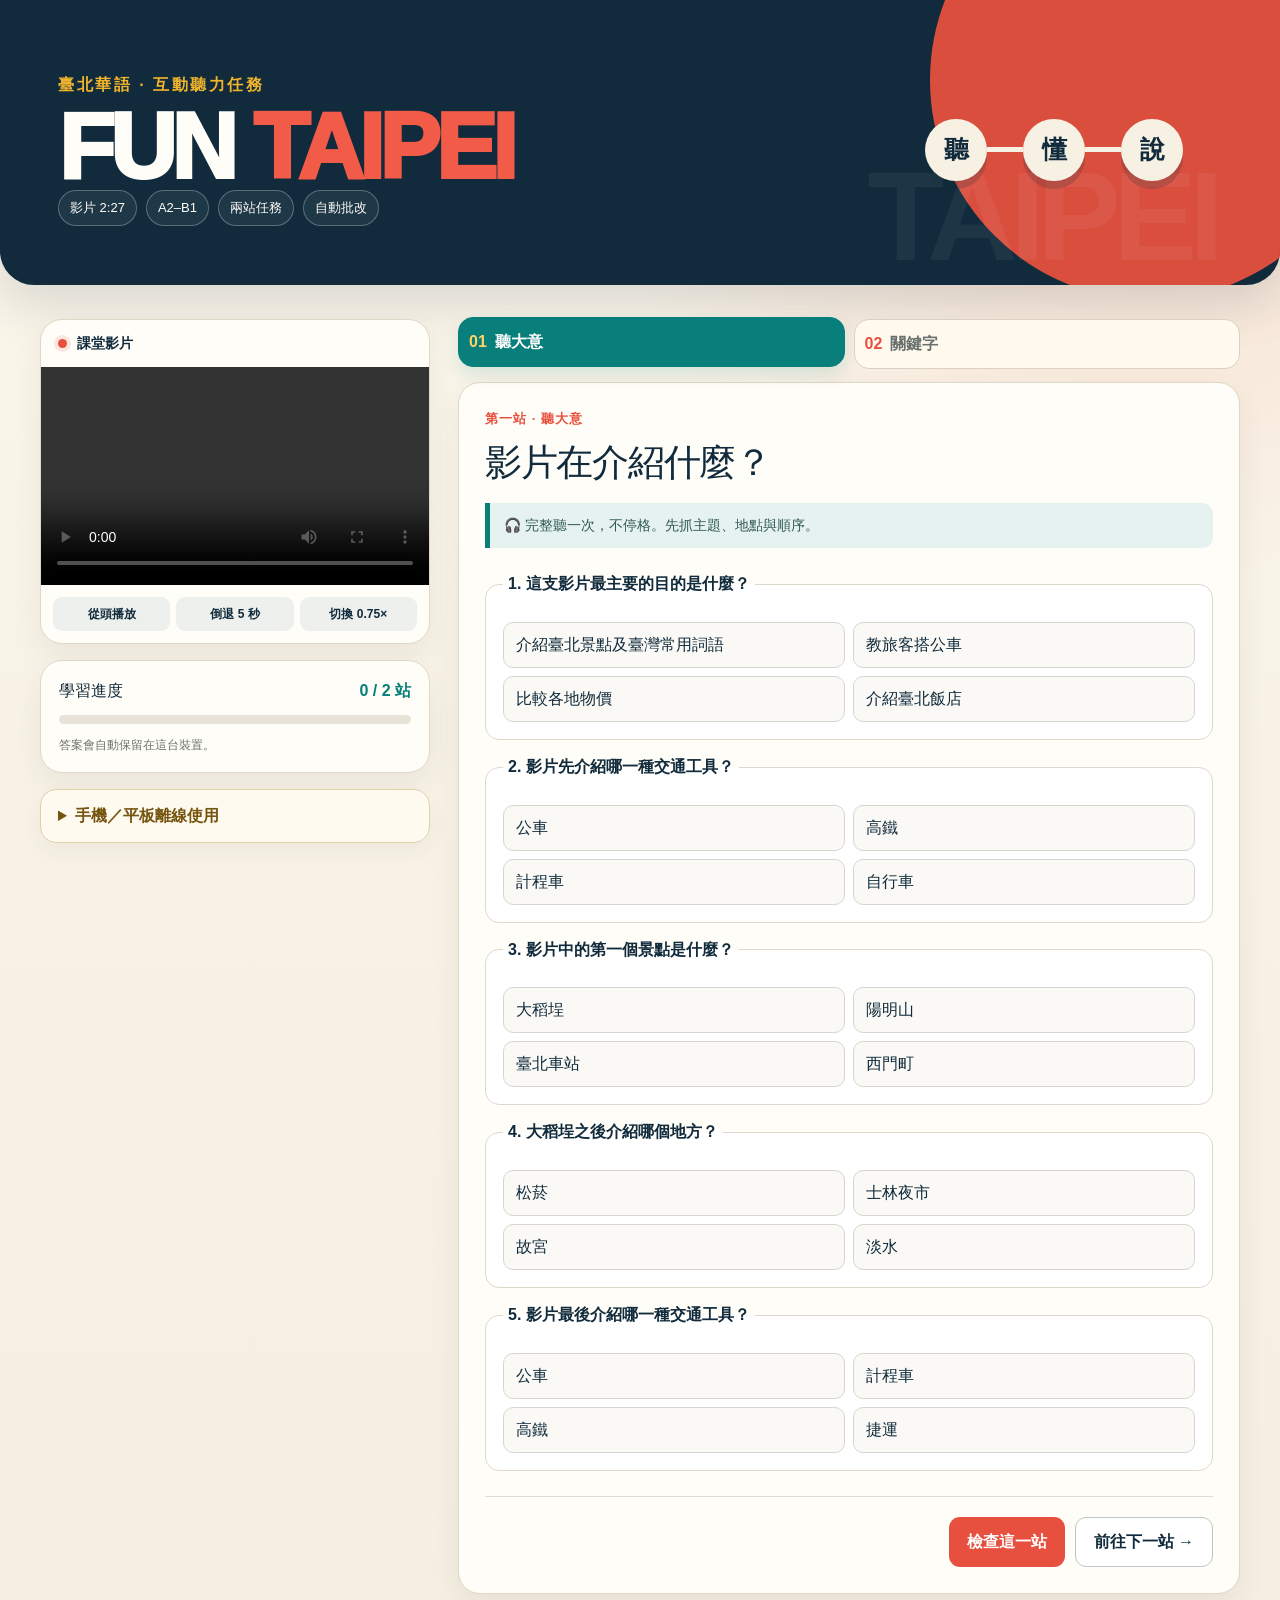
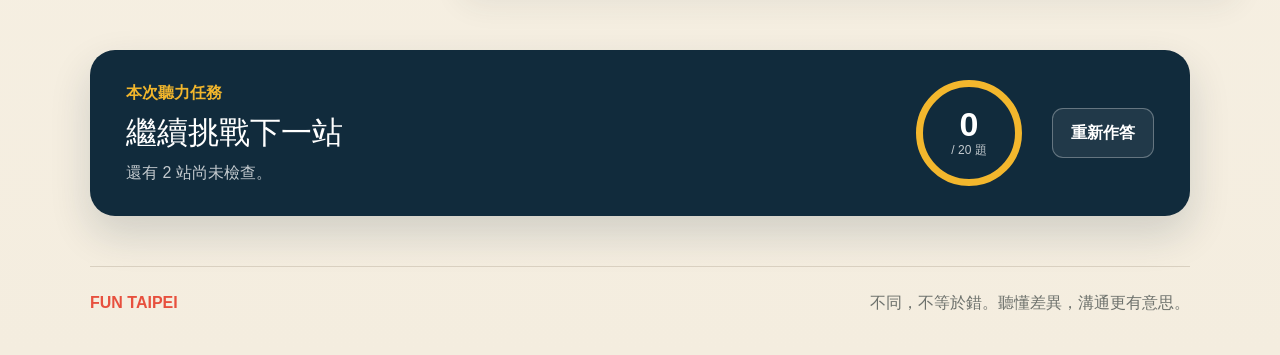
==== index.html @ c1d7cb49 "Update two-station lesson, shuffle options and show answer feedback" ====
<!doctype html><html lang="zh-Hant"><head><meta charset="utf-8"><meta name="viewport" content="width=device-width,initial-scale=1"><title>FUN TAIPEI｜臺北華語聽力任務</title><link rel="icon" href="./favicon.svg"><link rel="manifest" href="./manifest.webmanifest"><meta name="theme-color" content="#112b3c">  <script type="module" crossorigin src="./assets/index-BH_TYKDI.js"></script>
  <link rel="stylesheet" crossorigin href="./assets/index-SyIPxCN7.css">
</head><body><div id="root"></div></body></html>
---- assets/index-SyIPxCN7.css ----
:root{--navy:#112b3c;--teal:#087f7a;--coral:#e7503e;--gold:#d59a22;--cream:#f7f1e4;--white:#fffdf7;--line:#d8d1c3;--green:#19734d;--red:#a7352b}main{background:radial-gradient(circle at 90% 0,#f5d9c8 0,#0000 26%),linear-gradient(#fbf6eb 0,#f4eddf 100%);min-height:100vh}.hero{max-width:1320px;min-height:285px;color:var(--white);background:var(--navy);border-radius:0 0 34px 34px;justify-content:space-between;align-items:center;margin:auto;padding:48px 58px 34px;display:flex;position:relative;overflow:hidden;box-shadow:0 18px 50px #112b3c26}.hero:after{content:"";background:var(--coral);opacity:.94;border-radius:50%;width:440px;height:440px;position:absolute;top:-140px;right:-90px}.hero:before{content:"TAIPEI";letter-spacing:-8px;color:#ffffff0d;z-index:1;font-size:126px;font-weight:900;position:absolute;bottom:-26px;right:5%}.hero-copy,.route-mark{z-index:2;position:relative}.kicker{color:#f0b42d;letter-spacing:.16em;margin:0 0 8px;font-weight:800}h1{letter-spacing:-.055em;margin:0;font-size:clamp(56px,8vw,92px);font-weight:950;line-height:.92}h1 span{color:#f15b48}.subtitle{opacity:.9;letter-spacing:.04em;margin:16px 0 20px;font-size:20px}.meta-row{flex-wrap:wrap;gap:9px;display:flex}.meta-row span{background:#ffffff10;border:1px solid #ffffff45;border-radius:999px;padding:7px 11px;font-size:13px}.route-mark{width:260px;color:var(--navy);justify-content:center;align-items:center;margin-right:38px;display:flex}.route-mark b{background:var(--cream);border-radius:50%;place-items:center;width:62px;height:62px;font-size:25px;display:grid;box-shadow:0 8px #112b3c30}.route-mark i{background:var(--cream);width:36px;height:5px}.workspace{grid-template-columns:minmax(300px,390px) 1fr;align-items:start;gap:28px;width:min(1200px,100% - 32px);margin:34px auto 56px;display:grid}.video-panel{gap:16px;display:grid;position:sticky;top:18px}.video-card,.progress-card,.activity-card{background:var(--white);border:1px solid #dfd7c8;border-radius:22px;overflow:hidden;box-shadow:0 12px 30px #27323a12}.video-label{padding:13px 17px;font-size:14px;font-weight:800}.live-dot{background:var(--coral);border-radius:50%;width:9px;height:9px;margin-right:6px;display:inline-block;box-shadow:0 0 0 4px #e7503e20}video{aspect-ratio:16/9;background:#06151f;width:100%;display:block}.cue-row{gap:6px;padding:12px;display:flex}.cue-row button{color:var(--navy);background:#edf0ec;border:0;border-radius:9px;flex:1;padding:8px 5px;font-size:12px;font-weight:700}.cue-row button:hover{background:#dce7e3}.progress-card{padding:18px}.progress-card>div:first-child{justify-content:space-between;display:flex}.progress-card strong{color:var(--teal)}.progress{background:#e8e3d9;border-radius:20px;height:9px;margin:12px 0;overflow:hidden}.progress i{background:linear-gradient(90deg,var(--teal),#49a59e);height:100%;transition:all .4s;display:block}.progress-card p{color:#6e736e;margin:0;font-size:12px}.mobile-card{background:#fffaf0;border:1px solid #dfcfaa;border-radius:16px;overflow:hidden;box-shadow:0 8px 22px #27323a0d}.mobile-card summary{color:#75540e;cursor:pointer;padding:14px 17px;font-weight:900}.mobile-card div{color:#5f615c;border-top:1px solid #eadcbb;padding:11px 17px 14px;font-size:12px;line-height:1.65}.mobile-card p{margin:5px 0}.mobile-card b{color:var(--teal)}.station-tabs{grid-template-columns:repeat(2,1fr);gap:9px;margin-bottom:13px;display:grid}.station-tabs button{color:#69716d;background:#fff9ee;border:1px solid #d9d1c3;border-radius:15px;align-items:center;gap:8px;padding:12px 10px;display:flex;position:relative}.station-tabs em{color:var(--coral);font-style:normal;font-weight:900}.station-tabs span{font-weight:800}.station-tabs button.active{background:var(--teal);color:#fff;border-color:var(--teal);transform:translateY(-2px);box-shadow:0 8px 18px #087f7a25}.station-tabs button.active em{color:#ffd366}.station-tabs b{color:#16734e;background:#dff3e9;border-radius:50%;place-items:center;width:18px;height:18px;font-size:12px;display:grid;position:absolute;top:5px;right:7px}.activity-card{padding:26px}.activity-head p{color:var(--coral);letter-spacing:.08em;margin:0;font-size:13px;font-weight:900}.activity-head h2{letter-spacing:-.035em;margin:6px 0 13px;font-size:clamp(25px,4vw,37px)}.instruction{border-left:5px solid var(--teal);color:#315955;background:#e5f2ef;border-radius:0 11px 11px 0;padding:12px 14px;font-size:14px}.questions{gap:15px;margin-top:24px;display:grid}fieldset,.fill-item{background:#fff;border:1px solid #ded8cc;border-radius:14px;margin:0;padding:17px;transition:all .2s}legend{padding:0 5px;font-weight:800;line-height:1.55}.options{grid-template-columns:repeat(2,minmax(0,1fr));gap:8px;margin-top:8px;display:grid}.options.compact{grid-template-columns:repeat(2,110px)}.options label{position:relative}.options input{opacity:0;position:absolute}.options span{background:#faf9f5;border:1px solid #d7d5cf;border-radius:10px;padding:10px 12px;transition:all .2s;display:block}.options input:checked+span{border-color:var(--teal);color:#075c58;box-shadow:inset 0 0 0 1px var(--teal);background:#dff1ed;font-weight:800}.correct{background:#f3fbf6!important;border-color:#75ad8e!important}.wrong{background:#fff6f4!important;border-color:#dc8c84!important}.feedback{color:#595f5b;border-top:1px dashed #d9d2c6;margin:10px 0 0;padding-top:9px;font-size:13px}.keyword-status{color:#fff;background:linear-gradient(120deg,var(--navy),#174b59);border-radius:14px;justify-content:space-between;align-items:center;padding:15px 18px;display:flex}.keyword-status div{gap:2px;display:grid}.keyword-status div span{color:#bfd8d5;font-size:12px}.keyword-status p{color:#ffd36b;margin:0;font-size:25px;font-weight:900}.keyword-status small{color:#fff;font-size:12px;font-weight:600}.drag-help{color:#6c624b;background:#fffaf0;border:1px dashed #c7b98f;border-radius:11px;padding:10px 13px;font-size:12px;line-height:1.7}.drag-help span{color:var(--coral)}.word-bank{background:#fff0cf;border-radius:13px;flex-wrap:wrap;gap:8px;padding:15px;display:flex}.word-bank strong{color:#78560e;width:100%}.word-bank button{color:var(--navy);cursor:grab;background:#fff;border:1px solid #e2c985;border-radius:10px;align-items:center;gap:6px;padding:7px 9px 7px 12px;font-size:13px;font-weight:800;transition:transform .15s,box-shadow .15s,opacity .15s;display:flex;box-shadow:0 3px #d6bd78}.word-bank button:hover:not(.used),.word-bank button.selected{transform:translateY(-2px);box-shadow:0 5px #c6a953}.word-bank button.selected{border-color:var(--coral);outline:3px solid #e7503e55}.word-bank button:active{cursor:grabbing}.word-bank button i{color:#aa9563;letter-spacing:-4px;font-style:normal}.word-bank button.used{opacity:.3;box-shadow:none;cursor:not-allowed;background:#eee8db;text-decoration:line-through}.fill-item{grid-template-columns:1fr minmax(190px,250px);align-items:center;gap:10px;font-weight:700;display:grid}.drag-fill{padding:14px 15px}.drop-zone{color:#747871;background:#fffdf8;border:2px dashed #b9b7ae;border-radius:11px;width:100%;min-height:48px;padding:8px 10px;transition:all .18s}.drop-zone em{font-size:12px;font-style:normal}.drop-zone.ready{border-color:var(--coral);color:var(--coral);background:#fff2ee;animation:1.2s ease-in-out infinite readyPulse}.drop-zone.filled{border:2px solid var(--teal);color:#075b56;cursor:grab;background:#e5f4f1;justify-content:space-between;align-items:center;display:flex;box-shadow:inset 0 0 0 1px #fffa}.drop-zone.filled b{font-size:15px}.drop-zone.filled i{background:#087f7a18;border-radius:50%;place-items:center;width:23px;height:23px;font-style:normal;display:grid}.drop-zone:focus-visible{outline-offset:2px;outline:3px solid #e7503e55}.fill-item small{color:var(--red);grid-column:2}@keyframes readyPulse{50%{box-shadow:0 0 0 4px #e7503e19}}.questions h3{margin:18px 0 0;font-size:20px}.action-row{border-top:1px solid #e1dbd0;justify-content:flex-end;gap:10px;margin-top:25px;padding-top:20px;display:flex}.action-row button,.result button{border-radius:11px;padding:12px 18px;font-weight:900}.check-btn{background:var(--coral);color:#fff;border:0}.next-btn{color:var(--navy);background:#fff;border:1px solid #bfc7c2}.result{background:var(--navy);color:#fff;border-radius:25px;grid-template-columns:1fr auto auto;align-items:center;gap:30px;width:min(1100px,100% - 32px);margin:0 auto 50px;padding:30px 36px;display:grid;box-shadow:0 18px 40px #112b3c29}.result p{color:#f2b62c;margin:0;font-weight:900}.result h2{margin:5px 0;font-size:31px}.result span{opacity:.75}.score-ring{border:7px solid #f3b72d;border-radius:50%;flex-direction:column;justify-content:center;align-items:center;min-width:106px;height:106px;display:flex}.score-ring strong{font-size:34px;line-height:1}.score-ring span{font-size:12px}.result button{color:#fff;background:#ffffff12;border:1px solid #ffffff4d}footer{color:#6d716c;border-top:1px solid #d9d0c0;justify-content:space-between;max-width:1100px;margin:auto;padding:24px 0 40px;display:flex}footer strong{color:var(--coral)}@media (width<=900px){.hero{padding:38px 28px}.route-mark{display:none}.workspace{grid-template-columns:1fr}.video-panel{position:static}.video-card{grid-template-columns:1fr;display:grid}.station-tabs{z-index:5;background:var(--cream);padding:7px 0;position:sticky;top:0}.result{grid-template-columns:1fr auto}.result button{grid-column:1/-1}.hero:before{font-size:80px}}@media (width<=600px){.hero{border-radius:0 0 23px 23px;min-height:245px}.subtitle{font-size:17px}.workspace{width:min(100% - 18px,1200px);margin-top:18px}.activity-card{padding:19px 14px}.station-tabs span{font-size:12px}.station-tabs button{gap:4px;padding:10px 6px}.options,.fill-item{grid-template-columns:1fr}.fill-item small{grid-column:1}.drag-help span{display:none}.word-bank{gap:9px}.word-bank button{min-height:42px}.drop-zone{min-height:50px}.action-row{flex-direction:column}.action-row button{width:100%}.result{gap:18px;width:calc(100% - 18px);padding:24px 20px}.score-ring{width:85px;min-width:85px;height:85px}.result h2{font-size:24px}footer{flex-direction:column;gap:6px;margin:0 15px}}@layer properties{@supports (((-webkit-hyphens:none)) and (not (margin-trim:inline))) or ((-moz-orient:inline) and (not (color:rgb(from red r g b)))){*,:before,:after,::backdrop{--tw-blur:initial;--tw-brightness:initial;--tw-contrast:initial;--tw-grayscale:initial;--tw-hue-rotate:initial;--tw-invert:initial;--tw-opacity:initial;--tw-saturate:initial;--tw-sepia:initial;--tw-drop-shadow:initial;--tw-drop-shadow-color:initial;--tw-drop-shadow-alpha:100%;--tw-drop-shadow-size:initial}}}@layer theme{:root,:host{--font-sans:ui-sans-serif, system-ui, sans-serif, "Apple Color Emoji", "Segoe UI Emoji", "Segoe UI Symbol", "Noto Color Emoji";--font-mono:ui-monospace, SFMono-Regular, Menlo, Monaco, Consolas, "Liberation Mono", "Courier New", monospace;--spacing:.25rem;--default-font-family:var(--font-sans);--default-mono-font-family:var(--font-mono)}}@layer base{*,:after,:before,::backdrop{box-sizing:border-box;border:0 solid;margin:0;padding:0}::file-selector-button{box-sizing:border-box;border:0 solid;margin:0;padding:0}html,:host{-webkit-text-size-adjust:100%;tab-size:4;line-height:1.5;font-family:var(--default-font-family,ui-sans-serif, system-ui, sans-serif, "Apple Color Emoji", "Segoe UI Emoji", "Segoe UI Symbol", "Noto Color Emoji");font-feature-settings:var(--default-font-feature-settings,normal);font-variation-settings:var(--default-font-variation-settings,normal);-webkit-tap-highlight-color:transparent}hr{height:0;color:inherit;border-top-width:1px}abbr:where([title]){-webkit-text-decoration:underline dotted;text-decoration:underline dotted}h1,h2,h3,h4,h5,h6{font-size:inherit;font-weight:inherit}a{color:inherit;-webkit-text-decoration:inherit;-webkit-text-decoration:inherit;-webkit-text-decoration:inherit;-webkit-text-decoration:inherit;text-decoration:inherit}b,strong{font-weight:bolder}code,kbd,samp,pre{font-family:var(--default-mono-font-family,ui-monospace, SFMono-Regular, Menlo, Monaco, Consolas, "Liberation Mono", "Courier New", monospace);font-feature-settings:var(--default-mono-font-feature-settings,normal);font-variation-settings:var(--default-mono-font-variation-settings,normal);font-size:1em}small{font-size:80%}sub,sup{vertical-align:baseline;font-size:75%;line-height:0;position:relative}sub{bottom:-.25em}sup{top:-.5em}table{text-indent:0;border-color:inherit;border-collapse:collapse}:-moz-focusring{outline:auto}progress{vertical-align:baseline}summary{display:list-item}ol,ul,menu{list-style:none}img,svg,video,canvas,audio,iframe,embed,object{vertical-align:middle;display:block}img,video{max-width:100%;height:auto}button,input,select,optgroup,textarea{font:inherit;font-feature-settings:inherit;font-variation-settings:inherit;letter-spacing:inherit;color:inherit;opacity:1;background-color:#0000;border-radius:0}::file-selector-button{font:inherit;font-feature-settings:inherit;font-variation-settings:inherit;letter-spacing:inherit;color:inherit;opacity:1;background-color:#0000;border-radius:0}:where(select:is([multiple],[size])) optgroup{font-weight:bolder}:where(select:is([multiple],[size])) optgroup option{padding-inline-start:20px}::file-selector-button{margin-inline-end:4px}::placeholder{opacity:1}@supports (not ((-webkit-appearance:-apple-pay-button))) or (contain-intrinsic-size:1px){::placeholder{color:currentColor}@supports (color:color-mix(in lab, red, red)){::placeholder{color:color-mix(in oklab, currentcolor 50%, transparent)}}}textarea{resize:vertical}::-webkit-search-decoration{-webkit-appearance:none}::-webkit-date-and-time-value{min-height:1lh;text-align:inherit}::-webkit-datetime-edit{display:inline-flex}::-webkit-datetime-edit-fields-wrapper{padding:0}::-webkit-datetime-edit{padding-block:0}::-webkit-datetime-edit-year-field{padding-block:0}::-webkit-datetime-edit-month-field{padding-block:0}::-webkit-datetime-edit-day-field{padding-block:0}::-webkit-datetime-edit-hour-field{padding-block:0}::-webkit-datetime-edit-minute-field{padding-block:0}::-webkit-datetime-edit-second-field{padding-block:0}::-webkit-datetime-edit-millisecond-field{padding-block:0}::-webkit-datetime-edit-meridiem-field{padding-block:0}::-webkit-calendar-picker-indicator{line-height:1}:-moz-ui-invalid{box-shadow:none}button,input:where([type=button],[type=reset],[type=submit]){appearance:button}::file-selector-button{appearance:button}::-webkit-inner-spin-button{height:auto}::-webkit-outer-spin-button{height:auto}[hidden]:where(:not([hidden=until-found])){display:none!important}}@layer components;@layer utilities{.visible{visibility:visible}.start{inset-inline-start:var(--spacing)}.end{inset-inline-end:var(--spacing)}.flex{display:flex}.hidden{display:none}.resize{resize:both}.blur{--tw-blur:blur(8px);filter:var(--tw-blur,) var(--tw-brightness,) var(--tw-contrast,) var(--tw-grayscale,) var(--tw-hue-rotate,) var(--tw-invert,) var(--tw-saturate,) var(--tw-sepia,) var(--tw-drop-shadow,)}}:root{--ink:#112b3c;--paper:#f7f1e4}*{box-sizing:border-box}html{scroll-behavior:smooth}body{background:var(--paper);color:var(--ink);margin:0;font-family:Noto Sans TC,Microsoft JhengHei,Arial,sans-serif}button,input{font:inherit}button{cursor:pointer}@property --tw-blur{syntax:"*";inherits:false}@property --tw-brightness{syntax:"*";inherits:false}@property --tw-contrast{syntax:"*";inherits:false}@property --tw-grayscale{syntax:"*";inherits:false}@property --tw-hue-rotate{syntax:"*";inherits:false}@property --tw-invert{syntax:"*";inherits:false}@property --tw-opacity{syntax:"*";inherits:false}@property --tw-saturate{syntax:"*";inherits:false}@property --tw-sepia{syntax:"*";inherits:false}@property --tw-drop-shadow{syntax:"*";inherits:false}@property --tw-drop-shadow-color{syntax:"*";inherits:false}@property --tw-drop-shadow-alpha{syntax:"<percentage>";inherits:false;initial-value:100%}@property --tw-drop-shadow-size{syntax:"*";inherits:false}
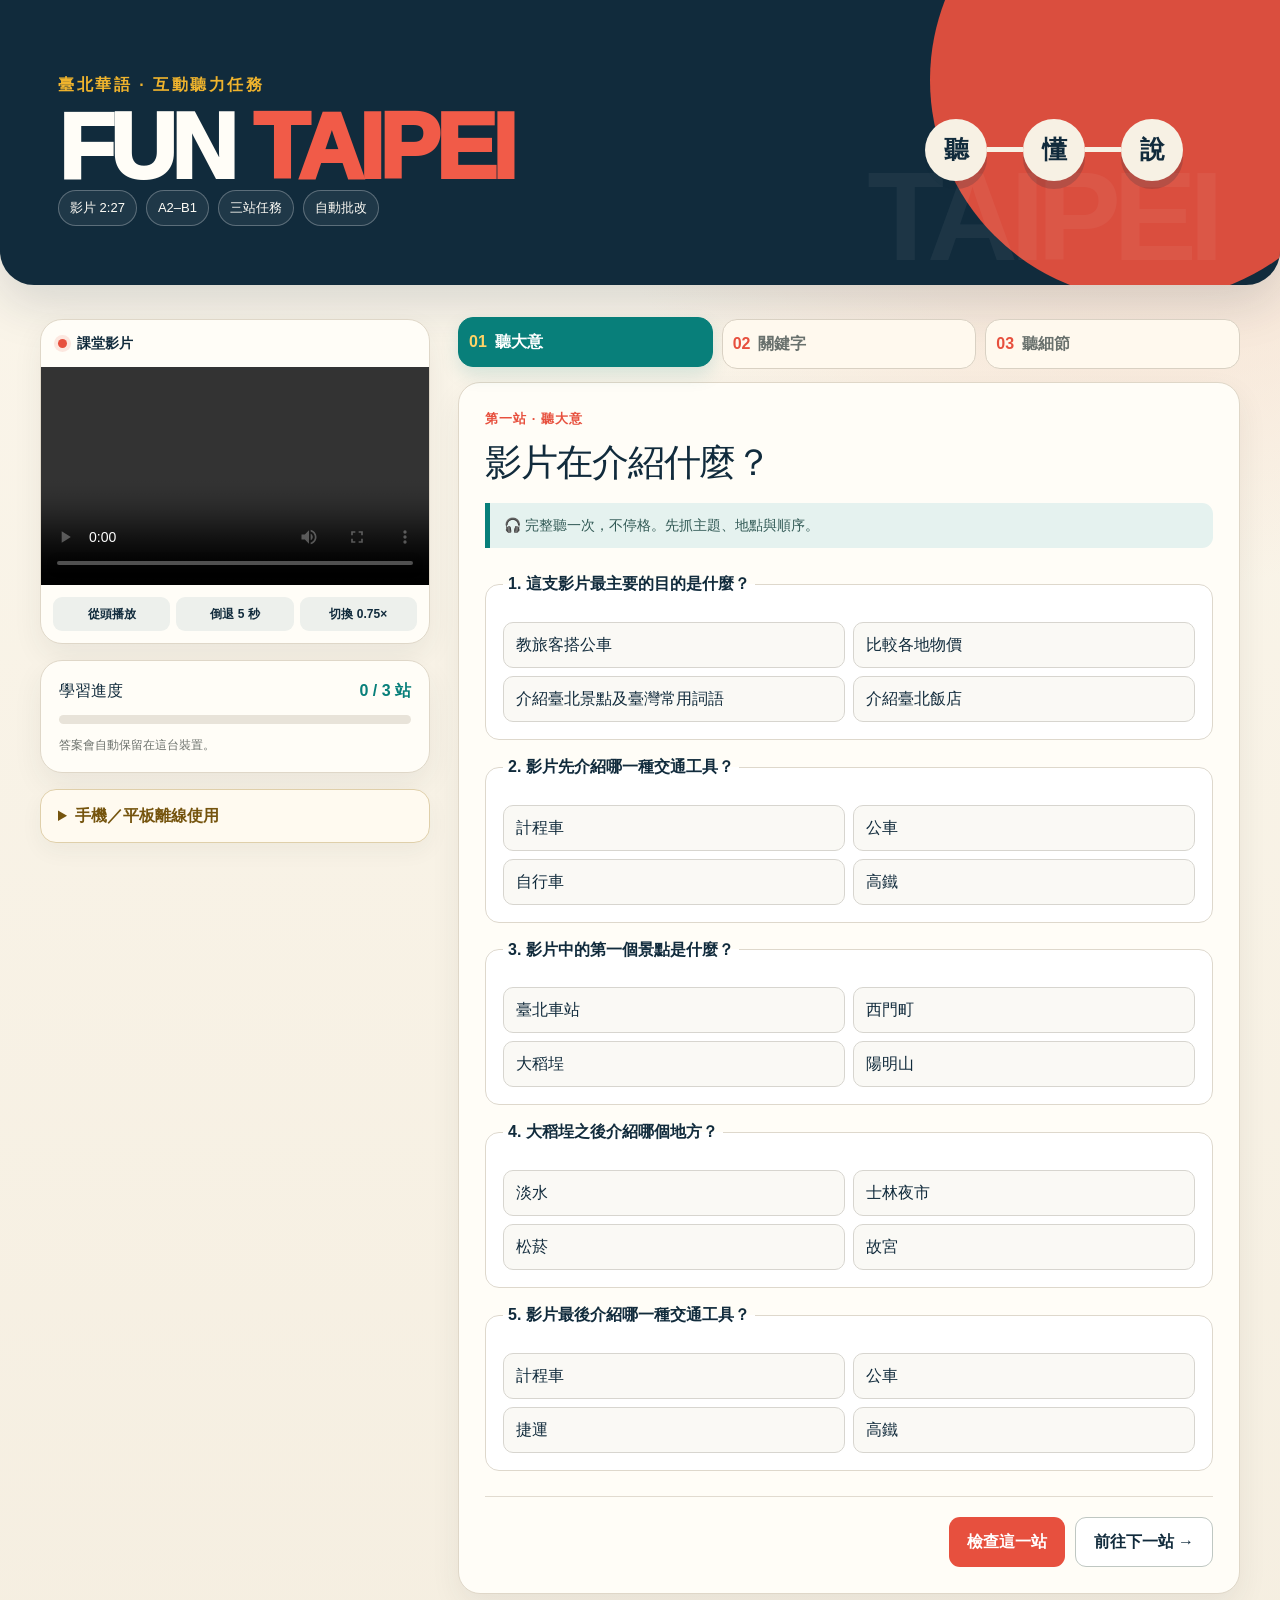
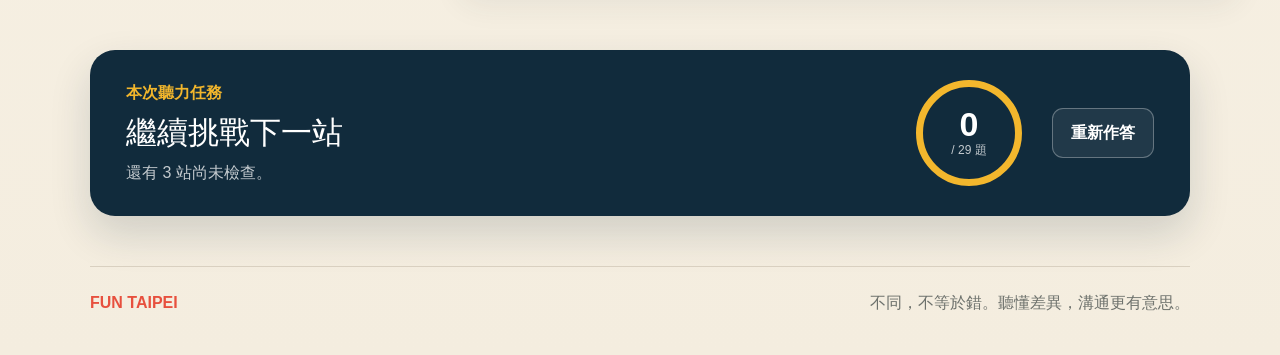
==== commit ae40867f: "Restore station three and remove only its detective heading" ====
--- a/index.html
+++ b/index.html
@@ -1,3 +1,3 @@
-<!doctype html><html lang="zh-Hant"><head><meta charset="utf-8"><meta name="viewport" content="width=device-width,initial-scale=1"><title>FUN TAIPEI｜臺北華語聽力任務</title><link rel="icon" href="./favicon.svg"><link rel="manifest" href="./manifest.webmanifest"><meta name="theme-color" content="#112b3c">  <script type="module" crossorigin src="./assets/index-BH_TYKDI.js"></script>
-  <link rel="stylesheet" crossorigin href="./assets/index-SyIPxCN7.css">
+<!doctype html><html lang="zh-Hant"><head><meta charset="utf-8"><meta name="viewport" content="width=device-width,initial-scale=1"><title>FUN TAIPEI｜臺北華語聽力任務</title><link rel="icon" href="./favicon.svg"><link rel="manifest" href="./manifest.webmanifest"><meta name="theme-color" content="#112b3c">  <script type="module" crossorigin src="./assets/index-DcA8umbT.js"></script>
+  <link rel="stylesheet" crossorigin href="./assets/index-CC2Oef7u.css">
 </head><body><div id="root"></div></body></html>
--- a/assets/index-CC2Oef7u.css
+++ b/assets/index-CC2Oef7u.css
@@ -0,0 +1 @@
+:root{--navy:#112b3c;--teal:#087f7a;--coral:#e7503e;--gold:#d59a22;--cream:#f7f1e4;--white:#fffdf7;--line:#d8d1c3;--green:#19734d;--red:#a7352b}main{background:radial-gradient(circle at 90% 0,#f5d9c8 0,#0000 26%),linear-gradient(#fbf6eb 0,#f4eddf 100%);min-height:100vh}.hero{max-width:1320px;min-height:285px;color:var(--white);background:var(--navy);border-radius:0 0 34px 34px;justify-content:space-between;align-items:center;margin:auto;padding:48px 58px 34px;display:flex;position:relative;overflow:hidden;box-shadow:0 18px 50px #112b3c26}.hero:after{content:"";background:var(--coral);opacity:.94;border-radius:50%;width:440px;height:440px;position:absolute;top:-140px;right:-90px}.hero:before{content:"TAIPEI";letter-spacing:-8px;color:#ffffff0d;z-index:1;font-size:126px;font-weight:900;position:absolute;bottom:-26px;right:5%}.hero-copy,.route-mark{z-index:2;position:relative}.kicker{color:#f0b42d;letter-spacing:.16em;margin:0 0 8px;font-weight:800}h1{letter-spacing:-.055em;margin:0;font-size:clamp(56px,8vw,92px);font-weight:950;line-height:.92}h1 span{color:#f15b48}.subtitle{opacity:.9;letter-spacing:.04em;margin:16px 0 20px;font-size:20px}.meta-row{flex-wrap:wrap;gap:9px;display:flex}.meta-row span{background:#ffffff10;border:1px solid #ffffff45;border-radius:999px;padding:7px 11px;font-size:13px}.route-mark{width:260px;color:var(--navy);justify-content:center;align-items:center;margin-right:38px;display:flex}.route-mark b{background:var(--cream);border-radius:50%;place-items:center;width:62px;height:62px;font-size:25px;display:grid;box-shadow:0 8px #112b3c30}.route-mark i{background:var(--cream);width:36px;height:5px}.workspace{grid-template-columns:minmax(300px,390px) 1fr;align-items:start;gap:28px;width:min(1200px,100% - 32px);margin:34px auto 56px;display:grid}.video-panel{gap:16px;display:grid;position:sticky;top:18px}.video-card,.progress-card,.activity-card{background:var(--white);border:1px solid #dfd7c8;border-radius:22px;overflow:hidden;box-shadow:0 12px 30px #27323a12}.video-label{padding:13px 17px;font-size:14px;font-weight:800}.live-dot{background:var(--coral);border-radius:50%;width:9px;height:9px;margin-right:6px;display:inline-block;box-shadow:0 0 0 4px #e7503e20}video{aspect-ratio:16/9;background:#06151f;width:100%;display:block}.cue-row{gap:6px;padding:12px;display:flex}.cue-row button{color:var(--navy);background:#edf0ec;border:0;border-radius:9px;flex:1;padding:8px 5px;font-size:12px;font-weight:700}.cue-row button:hover{background:#dce7e3}.progress-card{padding:18px}.progress-card>div:first-child{justify-content:space-between;display:flex}.progress-card strong{color:var(--teal)}.progress{background:#e8e3d9;border-radius:20px;height:9px;margin:12px 0;overflow:hidden}.progress i{background:linear-gradient(90deg,var(--teal),#49a59e);height:100%;transition:all .4s;display:block}.progress-card p{color:#6e736e;margin:0;font-size:12px}.mobile-card{background:#fffaf0;border:1px solid #dfcfaa;border-radius:16px;overflow:hidden;box-shadow:0 8px 22px #27323a0d}.mobile-card summary{color:#75540e;cursor:pointer;padding:14px 17px;font-weight:900}.mobile-card div{color:#5f615c;border-top:1px solid #eadcbb;padding:11px 17px 14px;font-size:12px;line-height:1.65}.mobile-card p{margin:5px 0}.mobile-card b{color:var(--teal)}.station-tabs{grid-template-columns:repeat(3,1fr);gap:9px;margin-bottom:13px;display:grid}.station-tabs button{color:#69716d;background:#fff9ee;border:1px solid #d9d1c3;border-radius:15px;align-items:center;gap:8px;padding:12px 10px;display:flex;position:relative}.station-tabs em{color:var(--coral);font-style:normal;font-weight:900}.station-tabs span{font-weight:800}.station-tabs button.active{background:var(--teal);color:#fff;border-color:var(--teal);transform:translateY(-2px);box-shadow:0 8px 18px #087f7a25}.station-tabs button.active em{color:#ffd366}.station-tabs b{color:#16734e;background:#dff3e9;border-radius:50%;place-items:center;width:18px;height:18px;font-size:12px;display:grid;position:absolute;top:5px;right:7px}.activity-card{padding:26px}.activity-head p{color:var(--coral);letter-spacing:.08em;margin:0;font-size:13px;font-weight:900}.activity-head h2{letter-spacing:-.035em;margin:6px 0 13px;font-size:clamp(25px,4vw,37px)}.instruction{border-left:5px solid var(--teal);color:#315955;background:#e5f2ef;border-radius:0 11px 11px 0;padding:12px 14px;font-size:14px}.questions{gap:15px;margin-top:24px;display:grid}fieldset,.fill-item{background:#fff;border:1px solid #ded8cc;border-radius:14px;margin:0;padding:17px;transition:all .2s}legend{padding:0 5px;font-weight:800;line-height:1.55}.options{grid-template-columns:repeat(2,minmax(0,1fr));gap:8px;margin-top:8px;display:grid}.options.compact{grid-template-columns:repeat(2,110px)}.options label{position:relative}.options input{opacity:0;position:absolute}.options span{background:#faf9f5;border:1px solid #d7d5cf;border-radius:10px;padding:10px 12px;transition:all .2s;display:block}.options input:checked+span{border-color:var(--teal);color:#075c58;box-shadow:inset 0 0 0 1px var(--teal);background:#dff1ed;font-weight:800}.correct{background:#f3fbf6!important;border-color:#75ad8e!important}.wrong{background:#fff6f4!important;border-color:#dc8c84!important}.feedback{color:#595f5b;border-top:1px dashed #d9d2c6;margin:10px 0 0;padding-top:9px;font-size:13px}.keyword-status{color:#fff;background:linear-gradient(120deg,var(--navy),#174b59);border-radius:14px;justify-content:space-between;align-items:center;padding:15px 18px;display:flex}.keyword-status div{gap:2px;display:grid}.keyword-status div span{color:#bfd8d5;font-size:12px}.keyword-status p{color:#ffd36b;margin:0;font-size:25px;font-weight:900}.keyword-status small{color:#fff;font-size:12px;font-weight:600}.drag-help{color:#6c624b;background:#fffaf0;border:1px dashed #c7b98f;border-radius:11px;padding:10px 13px;font-size:12px;line-height:1.7}.drag-help span{color:var(--coral)}.word-bank{background:#fff0cf;border-radius:13px;flex-wrap:wrap;gap:8px;padding:15px;display:flex}.word-bank strong{color:#78560e;width:100%}.word-bank button{color:var(--navy);cursor:grab;background:#fff;border:1px solid #e2c985;border-radius:10px;align-items:center;gap:6px;padding:7px 9px 7px 12px;font-size:13px;font-weight:800;transition:transform .15s,box-shadow .15s,opacity .15s;display:flex;box-shadow:0 3px #d6bd78}.word-bank button:hover:not(.used),.word-bank button.selected{transform:translateY(-2px);box-shadow:0 5px #c6a953}.word-bank button.selected{border-color:var(--coral);outline:3px solid #e7503e55}.word-bank button:active{cursor:grabbing}.word-bank button i{color:#aa9563;letter-spacing:-4px;font-style:normal}.word-bank button.used{opacity:.3;box-shadow:none;cursor:not-allowed;background:#eee8db;text-decoration:line-through}.fill-item{grid-template-columns:1fr minmax(190px,250px);align-items:center;gap:10px;font-weight:700;display:grid}.drag-fill{padding:14px 15px}.drop-zone{color:#747871;background:#fffdf8;border:2px dashed #b9b7ae;border-radius:11px;width:100%;min-height:48px;padding:8px 10px;transition:all .18s}.drop-zone em{font-size:12px;font-style:normal}.drop-zone.ready{border-color:var(--coral);color:var(--coral);background:#fff2ee;animation:1.2s ease-in-out infinite readyPulse}.drop-zone.filled{border:2px solid var(--teal);color:#075b56;cursor:grab;background:#e5f4f1;justify-content:space-between;align-items:center;display:flex;box-shadow:inset 0 0 0 1px #fffa}.drop-zone.filled b{font-size:15px}.drop-zone.filled i{background:#087f7a18;border-radius:50%;place-items:center;width:23px;height:23px;font-style:normal;display:grid}.drop-zone:focus-visible{outline-offset:2px;outline:3px solid #e7503e55}.fill-item small{color:var(--red);grid-column:2}@keyframes readyPulse{50%{box-shadow:0 0 0 4px #e7503e19}}.questions h3{margin:18px 0 0;font-size:20px}.action-row{border-top:1px solid #e1dbd0;justify-content:flex-end;gap:10px;margin-top:25px;padding-top:20px;display:flex}.action-row button,.result button{border-radius:11px;padding:12px 18px;font-weight:900}.check-btn{background:var(--coral);color:#fff;border:0}.next-btn{color:var(--navy);background:#fff;border:1px solid #bfc7c2}.result{background:var(--navy);color:#fff;border-radius:25px;grid-template-columns:1fr auto auto;align-items:center;gap:30px;width:min(1100px,100% - 32px);margin:0 auto 50px;padding:30px 36px;display:grid;box-shadow:0 18px 40px #112b3c29}.result p{color:#f2b62c;margin:0;font-weight:900}.result h2{margin:5px 0;font-size:31px}.result span{opacity:.75}.score-ring{border:7px solid #f3b72d;border-radius:50%;flex-direction:column;justify-content:center;align-items:center;min-width:106px;height:106px;display:flex}.score-ring strong{font-size:34px;line-height:1}.score-ring span{font-size:12px}.result button{color:#fff;background:#ffffff12;border:1px solid #ffffff4d}footer{color:#6d716c;border-top:1px solid #d9d0c0;justify-content:space-between;max-width:1100px;margin:auto;padding:24px 0 40px;display:flex}footer strong{color:var(--coral)}@media (width<=900px){.hero{padding:38px 28px}.route-mark{display:none}.workspace{grid-template-columns:1fr}.video-panel{position:static}.video-card{grid-template-columns:1fr;display:grid}.station-tabs{z-index:5;background:var(--cream);padding:7px 0;position:sticky;top:0}.result{grid-template-columns:1fr auto}.result button{grid-column:1/-1}.hero:before{font-size:80px}}@media (width<=600px){.hero{border-radius:0 0 23px 23px;min-height:245px}.subtitle{font-size:17px}.workspace{width:min(100% - 18px,1200px);margin-top:18px}.activity-card{padding:19px 14px}.station-tabs span{font-size:12px}.station-tabs button{gap:4px;padding:10px 6px}.options,.fill-item{grid-template-columns:1fr}.fill-item small{grid-column:1}.drag-help span{display:none}.word-bank{gap:9px}.word-bank button{min-height:42px}.drop-zone{min-height:50px}.action-row{flex-direction:column}.action-row button{width:100%}.result{gap:18px;width:calc(100% - 18px);padding:24px 20px}.score-ring{width:85px;min-width:85px;height:85px}.result h2{font-size:24px}footer{flex-direction:column;gap:6px;margin:0 15px}}@layer properties{@supports (((-webkit-hyphens:none)) and (not (margin-trim:inline))) or ((-moz-orient:inline) and (not (color:rgb(from red r g b)))){*,:before,:after,::backdrop{--tw-blur:initial;--tw-brightness:initial;--tw-contrast:initial;--tw-grayscale:initial;--tw-hue-rotate:initial;--tw-invert:initial;--tw-opacity:initial;--tw-saturate:initial;--tw-sepia:initial;--tw-drop-shadow:initial;--tw-drop-shadow-color:initial;--tw-drop-shadow-alpha:100%;--tw-drop-shadow-size:initial}}}@layer theme{:root,:host{--font-sans:ui-sans-serif, system-ui, sans-serif, "Apple Color Emoji", "Segoe UI Emoji", "Segoe UI Symbol", "Noto Color Emoji";--font-mono:ui-monospace, SFMono-Regular, Menlo, Monaco, Consolas, "Liberation Mono", "Courier New", monospace;--spacing:.25rem;--default-font-family:var(--font-sans);--default-mono-font-family:var(--font-mono)}}@layer base{*,:after,:before,::backdrop{box-sizing:border-box;border:0 solid;margin:0;padding:0}::file-selector-button{box-sizing:border-box;border:0 solid;margin:0;padding:0}html,:host{-webkit-text-size-adjust:100%;tab-size:4;line-height:1.5;font-family:var(--default-font-family,ui-sans-serif, system-ui, sans-serif, "Apple Color Emoji", "Segoe UI Emoji", "Segoe UI Symbol", "Noto Color Emoji");font-feature-settings:var(--default-font-feature-settings,normal);font-variation-settings:var(--default-font-variation-settings,normal);-webkit-tap-highlight-color:transparent}hr{height:0;color:inherit;border-top-width:1px}abbr:where([title]){-webkit-text-decoration:underline dotted;text-decoration:underline dotted}h1,h2,h3,h4,h5,h6{font-size:inherit;font-weight:inherit}a{color:inherit;-webkit-text-decoration:inherit;-webkit-text-decoration:inherit;-webkit-text-decoration:inherit;-webkit-text-decoration:inherit;text-decoration:inherit}b,strong{font-weight:bolder}code,kbd,samp,pre{font-family:var(--default-mono-font-family,ui-monospace, SFMono-Regular, Menlo, Monaco, Consolas, "Liberation Mono", "Courier New", monospace);font-feature-settings:var(--default-mono-font-feature-settings,normal);font-variation-settings:var(--default-mono-font-variation-settings,normal);font-size:1em}small{font-size:80%}sub,sup{vertical-align:baseline;font-size:75%;line-height:0;position:relative}sub{bottom:-.25em}sup{top:-.5em}table{text-indent:0;border-color:inherit;border-collapse:collapse}:-moz-focusring{outline:auto}progress{vertical-align:baseline}summary{display:list-item}ol,ul,menu{list-style:none}img,svg,video,canvas,audio,iframe,embed,object{vertical-align:middle;display:block}img,video{max-width:100%;height:auto}button,input,select,optgroup,textarea{font:inherit;font-feature-settings:inherit;font-variation-settings:inherit;letter-spacing:inherit;color:inherit;opacity:1;background-color:#0000;border-radius:0}::file-selector-button{font:inherit;font-feature-settings:inherit;font-variation-settings:inherit;letter-spacing:inherit;color:inherit;opacity:1;background-color:#0000;border-radius:0}:where(select:is([multiple],[size])) optgroup{font-weight:bolder}:where(select:is([multiple],[size])) optgroup option{padding-inline-start:20px}::file-selector-button{margin-inline-end:4px}::placeholder{opacity:1}@supports (not ((-webkit-appearance:-apple-pay-button))) or (contain-intrinsic-size:1px){::placeholder{color:currentColor}@supports (color:color-mix(in lab, red, red)){::placeholder{color:color-mix(in oklab, currentcolor 50%, transparent)}}}textarea{resize:vertical}::-webkit-search-decoration{-webkit-appearance:none}::-webkit-date-and-time-value{min-height:1lh;text-align:inherit}::-webkit-datetime-edit{display:inline-flex}::-webkit-datetime-edit-fields-wrapper{padding:0}::-webkit-datetime-edit{padding-block:0}::-webkit-datetime-edit-year-field{padding-block:0}::-webkit-datetime-edit-month-field{padding-block:0}::-webkit-datetime-edit-day-field{padding-block:0}::-webkit-datetime-edit-hour-field{padding-block:0}::-webkit-datetime-edit-minute-field{padding-block:0}::-webkit-datetime-edit-second-field{padding-block:0}::-webkit-datetime-edit-millisecond-field{padding-block:0}::-webkit-datetime-edit-meridiem-field{padding-block:0}::-webkit-calendar-picker-indicator{line-height:1}:-moz-ui-invalid{box-shadow:none}button,input:where([type=button],[type=reset],[type=submit]){appearance:button}::file-selector-button{appearance:button}::-webkit-inner-spin-button{height:auto}::-webkit-outer-spin-button{height:auto}[hidden]:where(:not([hidden=until-found])){display:none!important}}@layer components;@layer utilities{.visible{visibility:visible}.start{inset-inline-start:var(--spacing)}.end{inset-inline-end:var(--spacing)}.block{display:block}.flex{display:flex}.hidden{display:none}.resize{resize:both}.blur{--tw-blur:blur(8px);filter:var(--tw-blur,) var(--tw-brightness,) var(--tw-contrast,) var(--tw-grayscale,) var(--tw-hue-rotate,) var(--tw-invert,) var(--tw-saturate,) var(--tw-sepia,) var(--tw-drop-shadow,)}}:root{--ink:#112b3c;--paper:#f7f1e4}*{box-sizing:border-box}html{scroll-behavior:smooth}body{background:var(--paper);color:var(--ink);margin:0;font-family:Noto Sans TC,Microsoft JhengHei,Arial,sans-serif}button,input{font:inherit}button{cursor:pointer}@property --tw-blur{syntax:"*";inherits:false}@property --tw-brightness{syntax:"*";inherits:false}@property --tw-contrast{syntax:"*";inherits:false}@property --tw-grayscale{syntax:"*";inherits:false}@property --tw-hue-rotate{syntax:"*";inherits:false}@property --tw-invert{syntax:"*";inherits:false}@property --tw-opacity{syntax:"*";inherits:false}@property --tw-saturate{syntax:"*";inherits:false}@property --tw-sepia{syntax:"*";inherits:false}@property --tw-drop-shadow{syntax:"*";inherits:false}@property --tw-drop-shadow-color{syntax:"*";inherits:false}@property --tw-drop-shadow-alpha{syntax:"<percentage>";inherits:false;initial-value:100%}@property --tw-drop-shadow-size{syntax:"*";inherits:false}
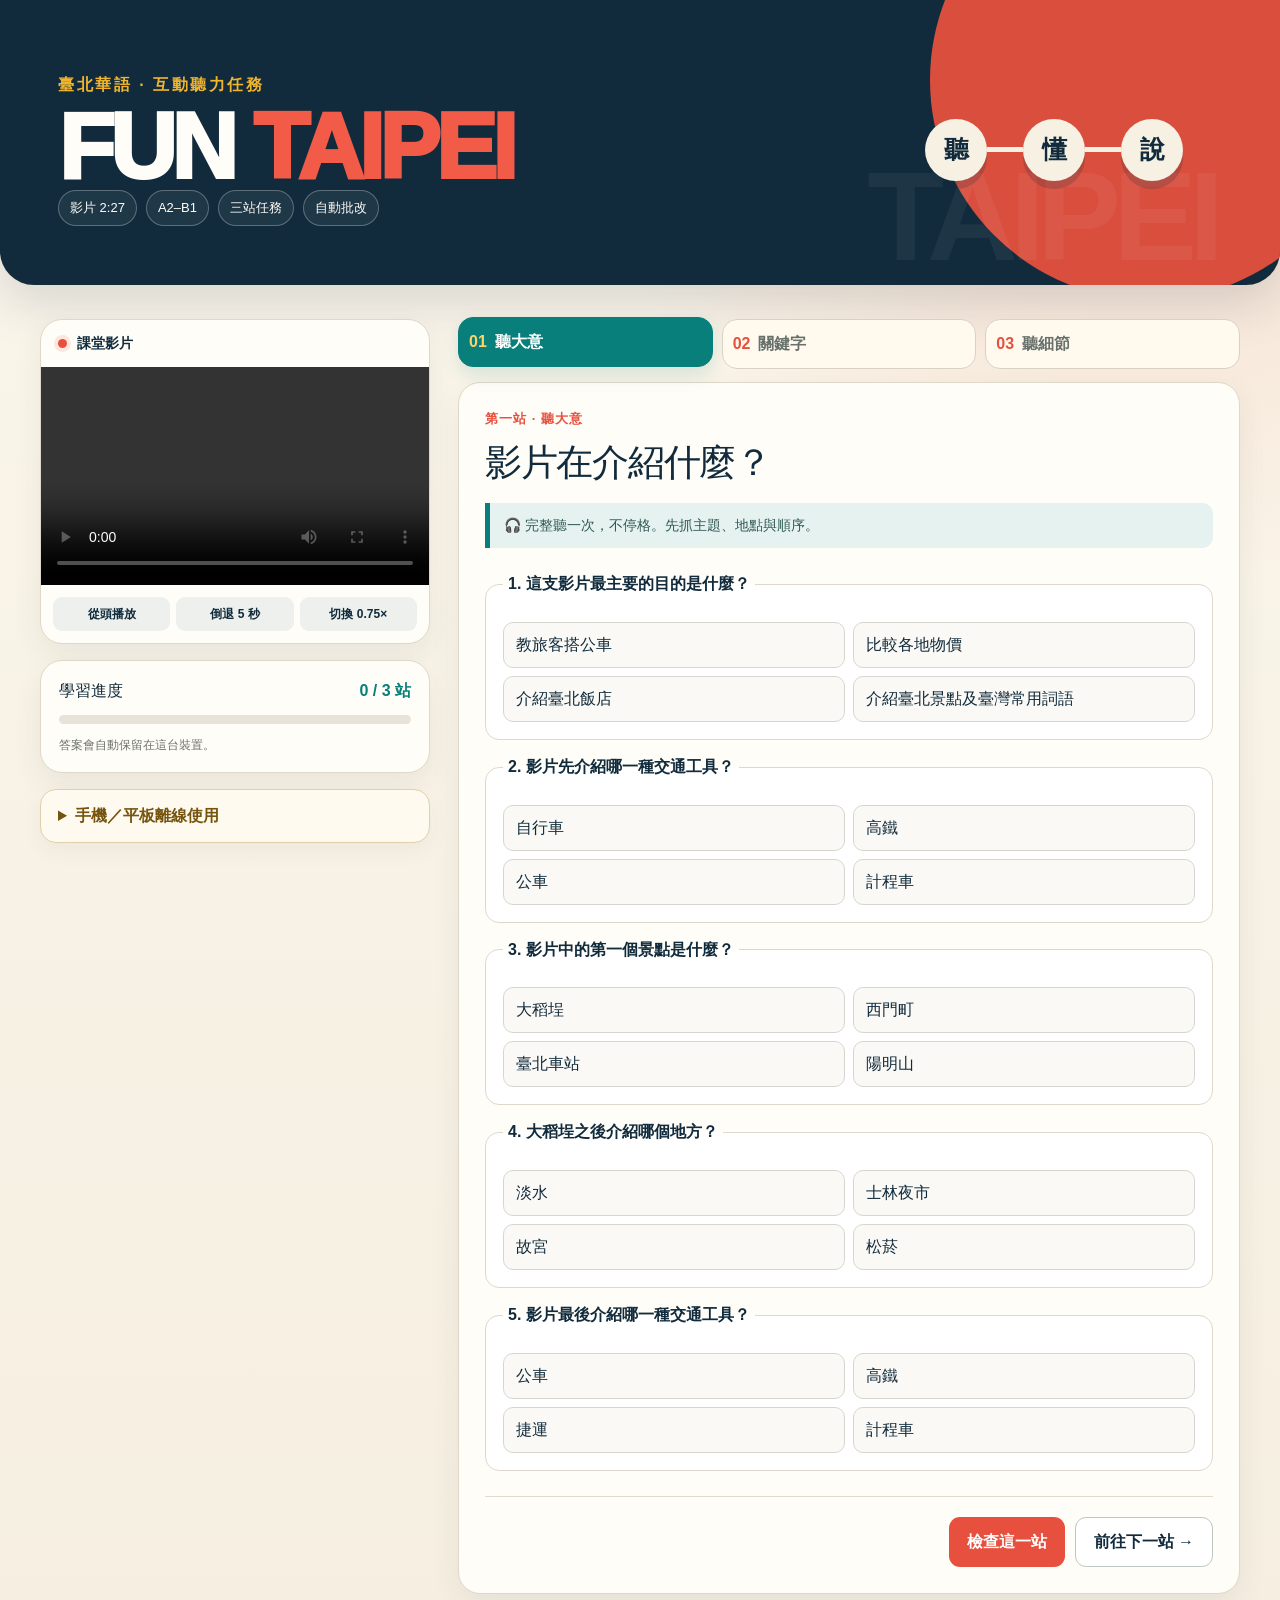
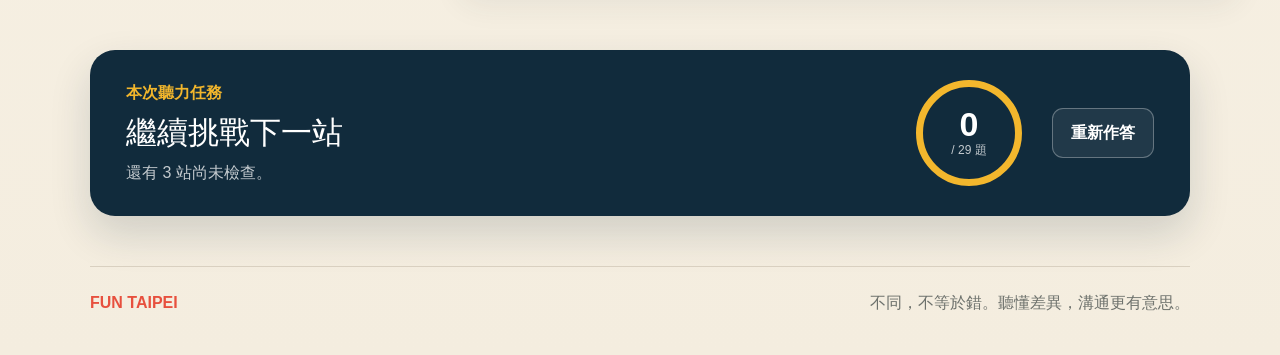
==== commit 938cf084: "Correct invitation keyword and display all keyword answers after checking" ====
--- a/index.html
+++ b/index.html
@@ -1,3 +1,3 @@
-<!doctype html><html lang="zh-Hant"><head><meta charset="utf-8"><meta name="viewport" content="width=device-width,initial-scale=1"><title>FUN TAIPEI｜臺北華語聽力任務</title><link rel="icon" href="./favicon.svg"><link rel="manifest" href="./manifest.webmanifest"><meta name="theme-color" content="#112b3c">  <script type="module" crossorigin src="./assets/index-DcA8umbT.js"></script>
+<!doctype html><html lang="zh-Hant"><head><meta charset="utf-8"><meta name="viewport" content="width=device-width,initial-scale=1"><title>FUN TAIPEI｜臺北華語聽力任務</title><link rel="icon" href="./favicon.svg"><link rel="manifest" href="./manifest.webmanifest"><meta name="theme-color" content="#112b3c">  <script type="module" crossorigin src="./assets/index-Cf7QJxL_.js"></script>
   <link rel="stylesheet" crossorigin href="./assets/index-CC2Oef7u.css">
 </head><body><div id="root"></div></body></html>
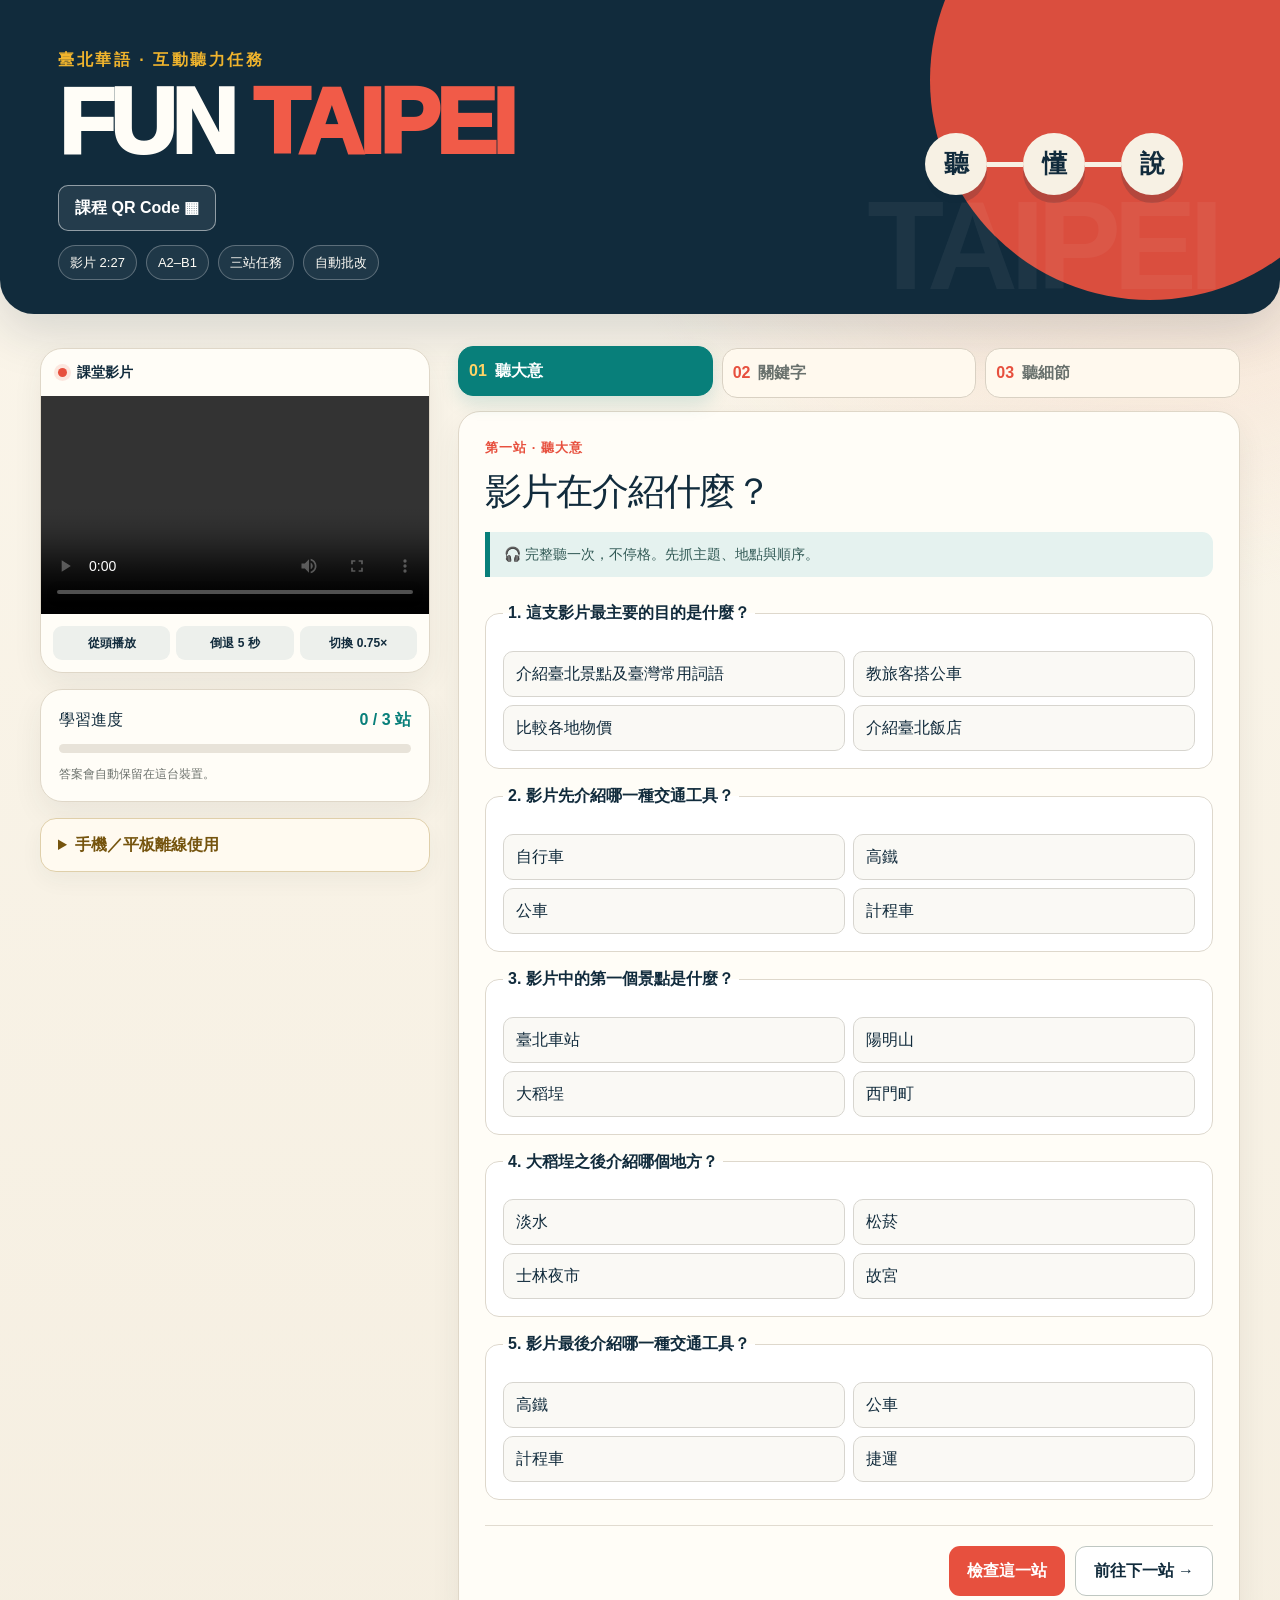
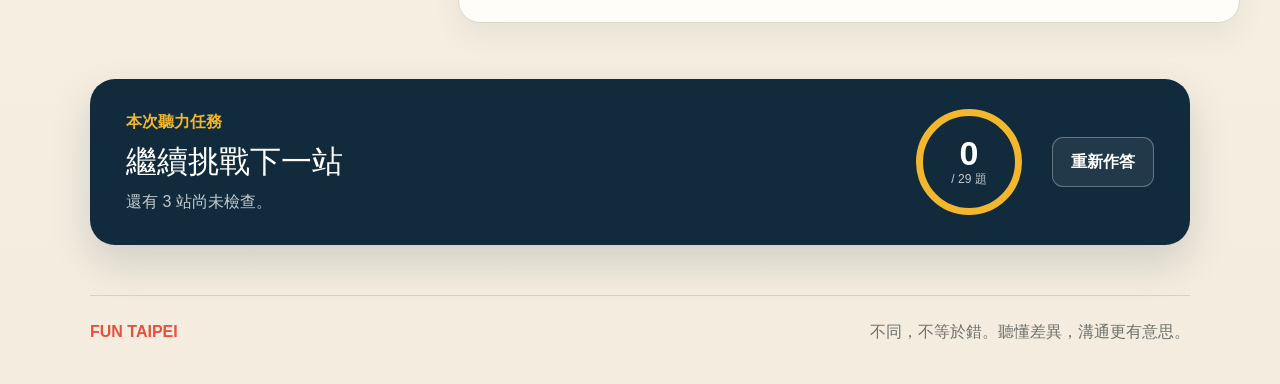
==== commit 0ddbbe11: "Add course QR code dialog and download" ====
--- a/index.html
+++ b/index.html
@@ -1,3 +1,3 @@
-<!doctype html><html lang="zh-Hant"><head><meta charset="utf-8"><meta name="viewport" content="width=device-width,initial-scale=1"><title>FUN TAIPEI｜臺北華語聽力任務</title><link rel="icon" href="./favicon.svg"><link rel="manifest" href="./manifest.webmanifest"><meta name="theme-color" content="#112b3c">  <script type="module" crossorigin src="./assets/index-Cf7QJxL_.js"></script>
-  <link rel="stylesheet" crossorigin href="./assets/index-CC2Oef7u.css">
+<!doctype html><html lang="zh-Hant"><head><meta charset="utf-8"><meta name="viewport" content="width=device-width,initial-scale=1"><title>FUN TAIPEI｜臺北華語聽力任務</title><link rel="icon" href="./favicon.svg"><link rel="manifest" href="./manifest.webmanifest"><meta name="theme-color" content="#112b3c">  <script type="module" crossorigin src="./assets/index-CPddwth6.js"></script>
+  <link rel="stylesheet" crossorigin href="./assets/index-Cer9oUGz.css">
 </head><body><div id="root"></div></body></html>
--- a/assets/index-Cer9oUGz.css
+++ b/assets/index-Cer9oUGz.css
@@ -0,0 +1 @@
+:root{--navy:#112b3c;--teal:#087f7a;--coral:#e7503e;--gold:#d59a22;--cream:#f7f1e4;--white:#fffdf7;--line:#d8d1c3;--green:#19734d;--red:#a7352b}main{background:radial-gradient(circle at 90% 0,#f5d9c8 0,#0000 26%),linear-gradient(#fbf6eb 0,#f4eddf 100%);min-height:100vh}.hero{max-width:1320px;min-height:285px;color:var(--white);background:var(--navy);border-radius:0 0 34px 34px;justify-content:space-between;align-items:center;margin:auto;padding:48px 58px 34px;display:flex;position:relative;overflow:hidden;box-shadow:0 18px 50px #112b3c26}.hero:after{content:"";background:var(--coral);opacity:.94;border-radius:50%;width:440px;height:440px;position:absolute;top:-140px;right:-90px}.hero:before{content:"TAIPEI";letter-spacing:-8px;color:#ffffff0d;z-index:1;font-size:126px;font-weight:900;position:absolute;bottom:-26px;right:5%}.hero-copy,.route-mark{z-index:2;position:relative}.kicker{color:#f0b42d;letter-spacing:.16em;margin:0 0 8px;font-weight:800}h1{letter-spacing:-.055em;margin:0;font-size:clamp(56px,8vw,92px);font-weight:950;line-height:.92}h1 span{color:#f15b48}.subtitle{opacity:.9;letter-spacing:.04em;margin:16px 0 20px;font-size:20px}.meta-row{flex-wrap:wrap;gap:9px;display:flex}.meta-row span{background:#ffffff10;border:1px solid #ffffff45;border-radius:999px;padding:7px 11px;font-size:13px}.route-mark{width:260px;color:var(--navy);justify-content:center;align-items:center;margin-right:38px;display:flex}.route-mark b{background:var(--cream);border-radius:50%;place-items:center;width:62px;height:62px;font-size:25px;display:grid;box-shadow:0 8px #112b3c30}.route-mark i{background:var(--cream);width:36px;height:5px}.workspace{grid-template-columns:minmax(300px,390px) 1fr;align-items:start;gap:28px;width:min(1200px,100% - 32px);margin:34px auto 56px;display:grid}.video-panel{gap:16px;display:grid;position:sticky;top:18px}.video-card,.progress-card,.activity-card{background:var(--white);border:1px solid #dfd7c8;border-radius:22px;overflow:hidden;box-shadow:0 12px 30px #27323a12}.video-label{padding:13px 17px;font-size:14px;font-weight:800}.live-dot{background:var(--coral);border-radius:50%;width:9px;height:9px;margin-right:6px;display:inline-block;box-shadow:0 0 0 4px #e7503e20}video{aspect-ratio:16/9;background:#06151f;width:100%;display:block}.cue-row{gap:6px;padding:12px;display:flex}.cue-row button{color:var(--navy);background:#edf0ec;border:0;border-radius:9px;flex:1;padding:8px 5px;font-size:12px;font-weight:700}.cue-row button:hover{background:#dce7e3}.progress-card{padding:18px}.progress-card>div:first-child{justify-content:space-between;display:flex}.progress-card strong{color:var(--teal)}.progress{background:#e8e3d9;border-radius:20px;height:9px;margin:12px 0;overflow:hidden}.progress i{background:linear-gradient(90deg,var(--teal),#49a59e);height:100%;transition:all .4s;display:block}.progress-card p{color:#6e736e;margin:0;font-size:12px}.mobile-card{background:#fffaf0;border:1px solid #dfcfaa;border-radius:16px;overflow:hidden;box-shadow:0 8px 22px #27323a0d}.mobile-card summary{color:#75540e;cursor:pointer;padding:14px 17px;font-weight:900}.mobile-card div{color:#5f615c;border-top:1px solid #eadcbb;padding:11px 17px 14px;font-size:12px;line-height:1.65}.mobile-card p{margin:5px 0}.mobile-card b{color:var(--teal)}.station-tabs{grid-template-columns:repeat(3,1fr);gap:9px;margin-bottom:13px;display:grid}.station-tabs button{color:#69716d;background:#fff9ee;border:1px solid #d9d1c3;border-radius:15px;align-items:center;gap:8px;padding:12px 10px;display:flex;position:relative}.station-tabs em{color:var(--coral);font-style:normal;font-weight:900}.station-tabs span{font-weight:800}.station-tabs button.active{background:var(--teal);color:#fff;border-color:var(--teal);transform:translateY(-2px);box-shadow:0 8px 18px #087f7a25}.station-tabs button.active em{color:#ffd366}.station-tabs b{color:#16734e;background:#dff3e9;border-radius:50%;place-items:center;width:18px;height:18px;font-size:12px;display:grid;position:absolute;top:5px;right:7px}.activity-card{padding:26px}.activity-head p{color:var(--coral);letter-spacing:.08em;margin:0;font-size:13px;font-weight:900}.activity-head h2{letter-spacing:-.035em;margin:6px 0 13px;font-size:clamp(25px,4vw,37px)}.instruction{border-left:5px solid var(--teal);color:#315955;background:#e5f2ef;border-radius:0 11px 11px 0;padding:12px 14px;font-size:14px}.questions{gap:15px;margin-top:24px;display:grid}fieldset,.fill-item{background:#fff;border:1px solid #ded8cc;border-radius:14px;margin:0;padding:17px;transition:all .2s}legend{padding:0 5px;font-weight:800;line-height:1.55}.options{grid-template-columns:repeat(2,minmax(0,1fr));gap:8px;margin-top:8px;display:grid}.options.compact{grid-template-columns:repeat(2,110px)}.options label{position:relative}.options input{opacity:0;position:absolute}.options span{background:#faf9f5;border:1px solid #d7d5cf;border-radius:10px;padding:10px 12px;transition:all .2s;display:block}.options input:checked+span{border-color:var(--teal);color:#075c58;box-shadow:inset 0 0 0 1px var(--teal);background:#dff1ed;font-weight:800}.correct{background:#f3fbf6!important;border-color:#75ad8e!important}.wrong{background:#fff6f4!important;border-color:#dc8c84!important}.feedback{color:#595f5b;border-top:1px dashed #d9d2c6;margin:10px 0 0;padding-top:9px;font-size:13px}.keyword-status{color:#fff;background:linear-gradient(120deg,var(--navy),#174b59);border-radius:14px;justify-content:space-between;align-items:center;padding:15px 18px;display:flex}.keyword-status div{gap:2px;display:grid}.keyword-status div span{color:#bfd8d5;font-size:12px}.keyword-status p{color:#ffd36b;margin:0;font-size:25px;font-weight:900}.keyword-status small{color:#fff;font-size:12px;font-weight:600}.drag-help{color:#6c624b;background:#fffaf0;border:1px dashed #c7b98f;border-radius:11px;padding:10px 13px;font-size:12px;line-height:1.7}.drag-help span{color:var(--coral)}.word-bank{background:#fff0cf;border-radius:13px;flex-wrap:wrap;gap:8px;padding:15px;display:flex}.word-bank strong{color:#78560e;width:100%}.word-bank button{color:var(--navy);cursor:grab;background:#fff;border:1px solid #e2c985;border-radius:10px;align-items:center;gap:6px;padding:7px 9px 7px 12px;font-size:13px;font-weight:800;transition:transform .15s,box-shadow .15s,opacity .15s;display:flex;box-shadow:0 3px #d6bd78}.word-bank button:hover:not(.used),.word-bank button.selected{transform:translateY(-2px);box-shadow:0 5px #c6a953}.word-bank button.selected{border-color:var(--coral);outline:3px solid #e7503e55}.word-bank button:active{cursor:grabbing}.word-bank button i{color:#aa9563;letter-spacing:-4px;font-style:normal}.word-bank button.used{opacity:.3;box-shadow:none;cursor:not-allowed;background:#eee8db;text-decoration:line-through}.fill-item{grid-template-columns:1fr minmax(190px,250px);align-items:center;gap:10px;font-weight:700;display:grid}.drag-fill{padding:14px 15px}.drop-zone{color:#747871;background:#fffdf8;border:2px dashed #b9b7ae;border-radius:11px;width:100%;min-height:48px;padding:8px 10px;transition:all .18s}.drop-zone em{font-size:12px;font-style:normal}.drop-zone.ready{border-color:var(--coral);color:var(--coral);background:#fff2ee;animation:1.2s ease-in-out infinite readyPulse}.drop-zone.filled{border:2px solid var(--teal);color:#075b56;cursor:grab;background:#e5f4f1;justify-content:space-between;align-items:center;display:flex;box-shadow:inset 0 0 0 1px #fffa}.drop-zone.filled b{font-size:15px}.drop-zone.filled i{background:#087f7a18;border-radius:50%;place-items:center;width:23px;height:23px;font-style:normal;display:grid}.drop-zone:focus-visible{outline-offset:2px;outline:3px solid #e7503e55}.fill-item small{color:var(--red);grid-column:2}@keyframes readyPulse{50%{box-shadow:0 0 0 4px #e7503e19}}.questions h3{margin:18px 0 0;font-size:20px}.action-row{border-top:1px solid #e1dbd0;justify-content:flex-end;gap:10px;margin-top:25px;padding-top:20px;display:flex}.action-row button,.result button{border-radius:11px;padding:12px 18px;font-weight:900}.check-btn{background:var(--coral);color:#fff;border:0}.next-btn{color:var(--navy);background:#fff;border:1px solid #bfc7c2}.result{background:var(--navy);color:#fff;border-radius:25px;grid-template-columns:1fr auto auto;align-items:center;gap:30px;width:min(1100px,100% - 32px);margin:0 auto 50px;padding:30px 36px;display:grid;box-shadow:0 18px 40px #112b3c29}.result p{color:#f2b62c;margin:0;font-weight:900}.result h2{margin:5px 0;font-size:31px}.result span{opacity:.75}.score-ring{border:7px solid #f3b72d;border-radius:50%;flex-direction:column;justify-content:center;align-items:center;min-width:106px;height:106px;display:flex}.score-ring strong{font-size:34px;line-height:1}.score-ring span{font-size:12px}.result button{color:#fff;background:#ffffff12;border:1px solid #ffffff4d}footer{color:#6d716c;border-top:1px solid #d9d0c0;justify-content:space-between;max-width:1100px;margin:auto;padding:24px 0 40px;display:flex}footer strong{color:var(--coral)}@media (width<=900px){.hero{padding:38px 28px}.route-mark{display:none}.workspace{grid-template-columns:1fr}.video-panel{position:static}.video-card{grid-template-columns:1fr;display:grid}.station-tabs{z-index:5;background:var(--cream);padding:7px 0;position:sticky;top:0}.result{grid-template-columns:1fr auto}.result button{grid-column:1/-1}.hero:before{font-size:80px}}@media (width<=600px){.hero{border-radius:0 0 23px 23px;min-height:245px}.subtitle{font-size:17px}.workspace{width:min(100% - 18px,1200px);margin-top:18px}.activity-card{padding:19px 14px}.station-tabs span{font-size:12px}.station-tabs button{gap:4px;padding:10px 6px}.options,.fill-item{grid-template-columns:1fr}.fill-item small{grid-column:1}.drag-help span{display:none}.word-bank{gap:9px}.word-bank button{min-height:42px}.drop-zone{min-height:50px}.action-row{flex-direction:column}.action-row button{width:100%}.result{gap:18px;width:calc(100% - 18px);padding:24px 20px}.score-ring{width:85px;min-width:85px;height:85px}.result h2{font-size:24px}footer{flex-direction:column;gap:6px;margin:0 15px}}.qr-open{color:#fff;cursor:pointer;background:#ffffff15;border:1px solid #ffffff80;border-radius:10px;margin:20px 0 14px;padding:10px 16px;font-weight:800;display:block}.qr-open:hover{background:#ffffff30}.qr-dialog{color:#112b3c;text-align:center;background:#fffdf7;border:0;border-radius:20px;width:min(420px,100vw - 32px);max-height:90dvh;margin:auto;padding:28px 22px;overflow:auto;box-shadow:0 20px 80px #0005}.qr-dialog::backdrop{background:#112b3cbb}.qr-dialog h2{margin:18px 0 10px;font-size:24px}.qr-dialog p{font-size:14px}.qr-dialog img{background:#fff;width:min(300px,100%);height:auto;margin:12px auto;display:block}.qr-dialog a{color:#087f7a;margin:12px auto;text-decoration:underline;display:block}.qr-dialog .qr-download{color:#fff;background:#087f7a;border-radius:10px;padding:12px;font-weight:800;text-decoration:none}.qr-close{cursor:pointer;background:0 0;border:0;width:40px;height:40px;font-size:30px;position:absolute;top:8px;right:12px}@layer properties{@supports (((-webkit-hyphens:none)) and (not (margin-trim:inline))) or ((-moz-orient:inline) and (not (color:rgb(from red r g b)))){*,:before,:after,::backdrop{--tw-blur:initial;--tw-brightness:initial;--tw-contrast:initial;--tw-grayscale:initial;--tw-hue-rotate:initial;--tw-invert:initial;--tw-opacity:initial;--tw-saturate:initial;--tw-sepia:initial;--tw-drop-shadow:initial;--tw-drop-shadow-color:initial;--tw-drop-shadow-alpha:100%;--tw-drop-shadow-size:initial}}}@layer theme{:root,:host{--font-sans:ui-sans-serif, system-ui, sans-serif, "Apple Color Emoji", "Segoe UI Emoji", "Segoe UI Symbol", "Noto Color Emoji";--font-mono:ui-monospace, SFMono-Regular, Menlo, Monaco, Consolas, "Liberation Mono", "Courier New", monospace;--spacing:.25rem;--default-font-family:var(--font-sans);--default-mono-font-family:var(--font-mono)}}@layer base{*,:after,:before,::backdrop{box-sizing:border-box;border:0 solid;margin:0;padding:0}::file-selector-button{box-sizing:border-box;border:0 solid;margin:0;padding:0}html,:host{-webkit-text-size-adjust:100%;tab-size:4;line-height:1.5;font-family:var(--default-font-family,ui-sans-serif, system-ui, sans-serif, "Apple Color Emoji", "Segoe UI Emoji", "Segoe UI Symbol", "Noto Color Emoji");font-feature-settings:var(--default-font-feature-settings,normal);font-variation-settings:var(--default-font-variation-settings,normal);-webkit-tap-highlight-color:transparent}hr{height:0;color:inherit;border-top-width:1px}abbr:where([title]){-webkit-text-decoration:underline dotted;text-decoration:underline dotted}h1,h2,h3,h4,h5,h6{font-size:inherit;font-weight:inherit}a{color:inherit;-webkit-text-decoration:inherit;-webkit-text-decoration:inherit;-webkit-text-decoration:inherit;-webkit-text-decoration:inherit;text-decoration:inherit}b,strong{font-weight:bolder}code,kbd,samp,pre{font-family:var(--default-mono-font-family,ui-monospace, SFMono-Regular, Menlo, Monaco, Consolas, "Liberation Mono", "Courier New", monospace);font-feature-settings:var(--default-mono-font-feature-settings,normal);font-variation-settings:var(--default-mono-font-variation-settings,normal);font-size:1em}small{font-size:80%}sub,sup{vertical-align:baseline;font-size:75%;line-height:0;position:relative}sub{bottom:-.25em}sup{top:-.5em}table{text-indent:0;border-color:inherit;border-collapse:collapse}:-moz-focusring{outline:auto}progress{vertical-align:baseline}summary{display:list-item}ol,ul,menu{list-style:none}img,svg,video,canvas,audio,iframe,embed,object{vertical-align:middle;display:block}img,video{max-width:100%;height:auto}button,input,select,optgroup,textarea{font:inherit;font-feature-settings:inherit;font-variation-settings:inherit;letter-spacing:inherit;color:inherit;opacity:1;background-color:#0000;border-radius:0}::file-selector-button{font:inherit;font-feature-settings:inherit;font-variation-settings:inherit;letter-spacing:inherit;color:inherit;opacity:1;background-color:#0000;border-radius:0}:where(select:is([multiple],[size])) optgroup{font-weight:bolder}:where(select:is([multiple],[size])) optgroup option{padding-inline-start:20px}::file-selector-button{margin-inline-end:4px}::placeholder{opacity:1}@supports (not ((-webkit-appearance:-apple-pay-button))) or (contain-intrinsic-size:1px){::placeholder{color:currentColor}@supports (color:color-mix(in lab, red, red)){::placeholder{color:color-mix(in oklab, currentcolor 50%, transparent)}}}textarea{resize:vertical}::-webkit-search-decoration{-webkit-appearance:none}::-webkit-date-and-time-value{min-height:1lh;text-align:inherit}::-webkit-datetime-edit{display:inline-flex}::-webkit-datetime-edit-fields-wrapper{padding:0}::-webkit-datetime-edit{padding-block:0}::-webkit-datetime-edit-year-field{padding-block:0}::-webkit-datetime-edit-month-field{padding-block:0}::-webkit-datetime-edit-day-field{padding-block:0}::-webkit-datetime-edit-hour-field{padding-block:0}::-webkit-datetime-edit-minute-field{padding-block:0}::-webkit-datetime-edit-second-field{padding-block:0}::-webkit-datetime-edit-millisecond-field{padding-block:0}::-webkit-datetime-edit-meridiem-field{padding-block:0}::-webkit-calendar-picker-indicator{line-height:1}:-moz-ui-invalid{box-shadow:none}button,input:where([type=button],[type=reset],[type=submit]){appearance:button}::file-selector-button{appearance:button}::-webkit-inner-spin-button{height:auto}::-webkit-outer-spin-button{height:auto}[hidden]:where(:not([hidden=until-found])){display:none!important}}@layer components;@layer utilities{.visible{visibility:visible}.start{inset-inline-start:var(--spacing)}.end{inset-inline-end:var(--spacing)}.block{display:block}.flex{display:flex}.hidden{display:none}.resize{resize:both}.blur{--tw-blur:blur(8px);filter:var(--tw-blur,) var(--tw-brightness,) var(--tw-contrast,) var(--tw-grayscale,) var(--tw-hue-rotate,) var(--tw-invert,) var(--tw-saturate,) var(--tw-sepia,) var(--tw-drop-shadow,)}}:root{--ink:#112b3c;--paper:#f7f1e4}*{box-sizing:border-box}html{scroll-behavior:smooth}body{background:var(--paper);color:var(--ink);margin:0;font-family:Noto Sans TC,Microsoft JhengHei,Arial,sans-serif}button,input{font:inherit}button{cursor:pointer}@property --tw-blur{syntax:"*";inherits:false}@property --tw-brightness{syntax:"*";inherits:false}@property --tw-contrast{syntax:"*";inherits:false}@property --tw-grayscale{syntax:"*";inherits:false}@property --tw-hue-rotate{syntax:"*";inherits:false}@property --tw-invert{syntax:"*";inherits:false}@property --tw-opacity{syntax:"*";inherits:false}@property --tw-saturate{syntax:"*";inherits:false}@property --tw-sepia{syntax:"*";inherits:false}@property --tw-drop-shadow{syntax:"*";inherits:false}@property --tw-drop-shadow-color{syntax:"*";inherits:false}@property --tw-drop-shadow-alpha{syntax:"<percentage>";inherits:false;initial-value:100%}@property --tw-drop-shadow-size{syntax:"*";inherits:false}
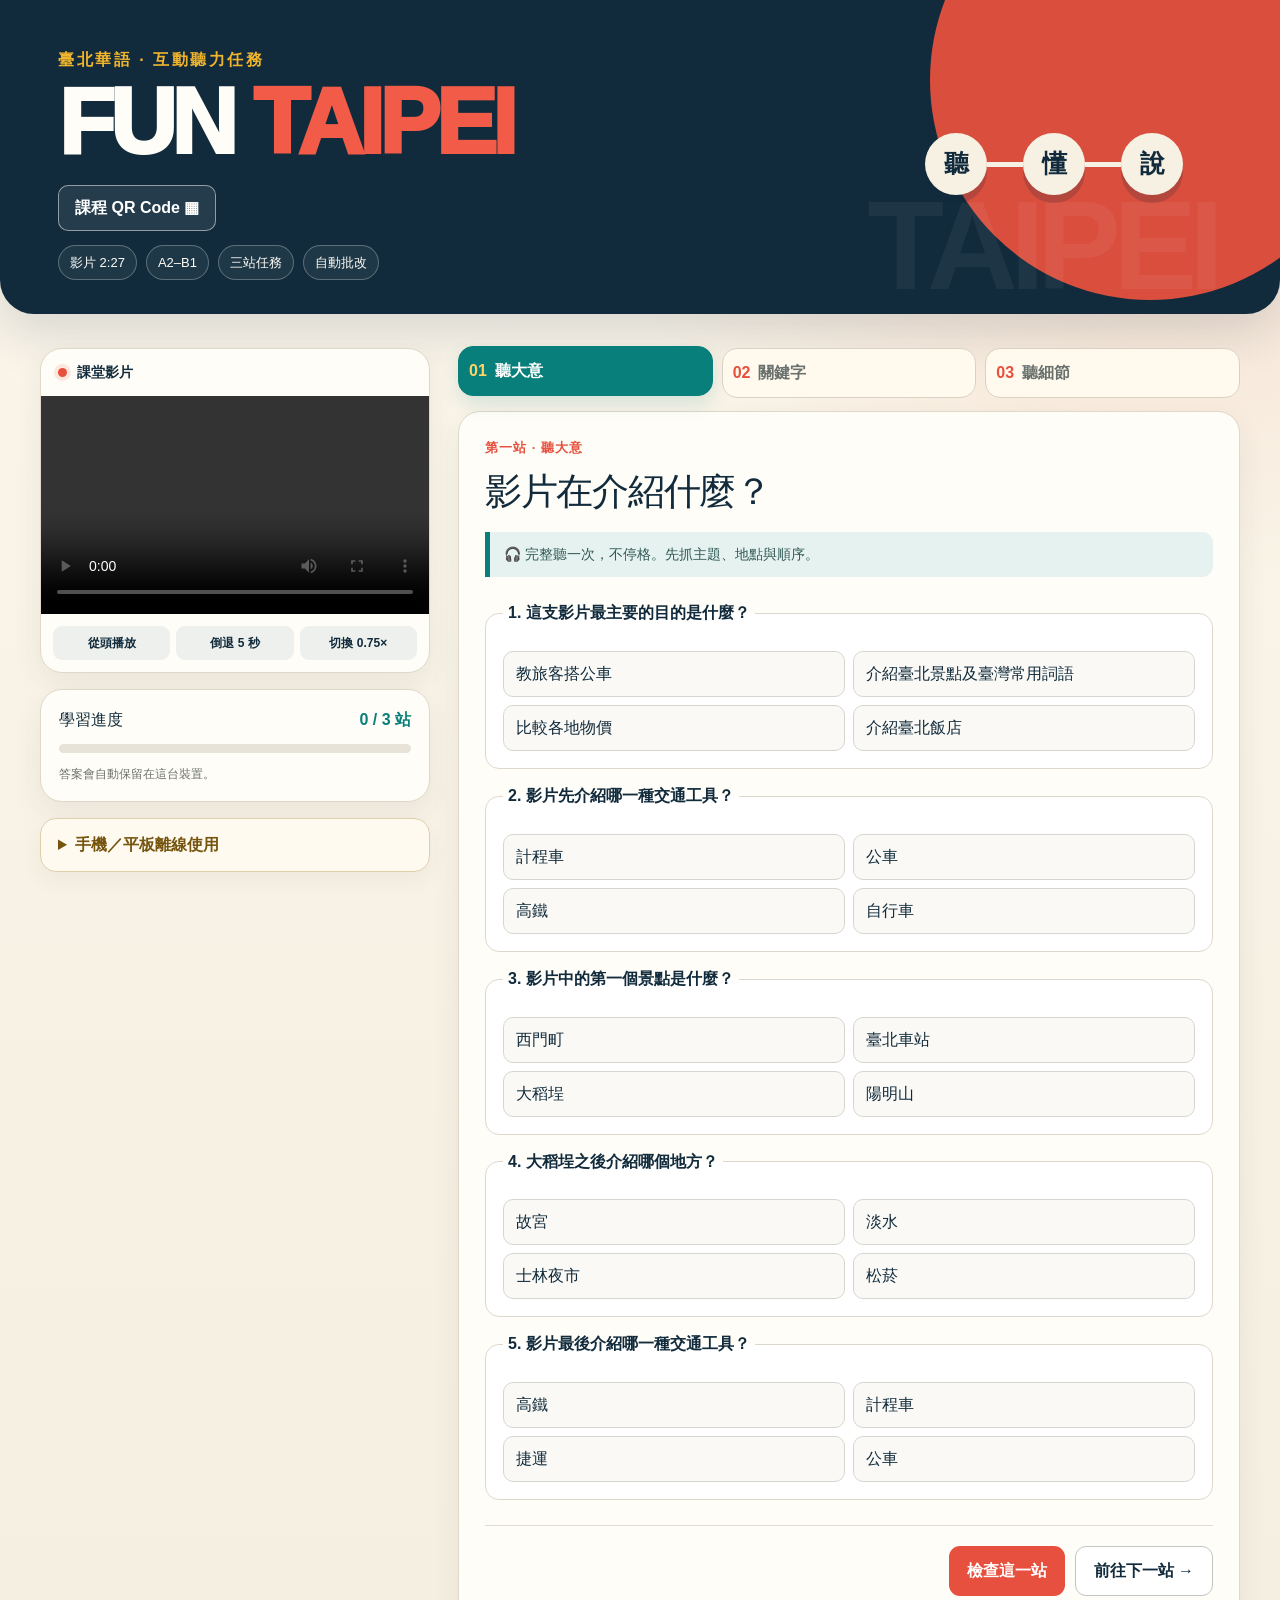
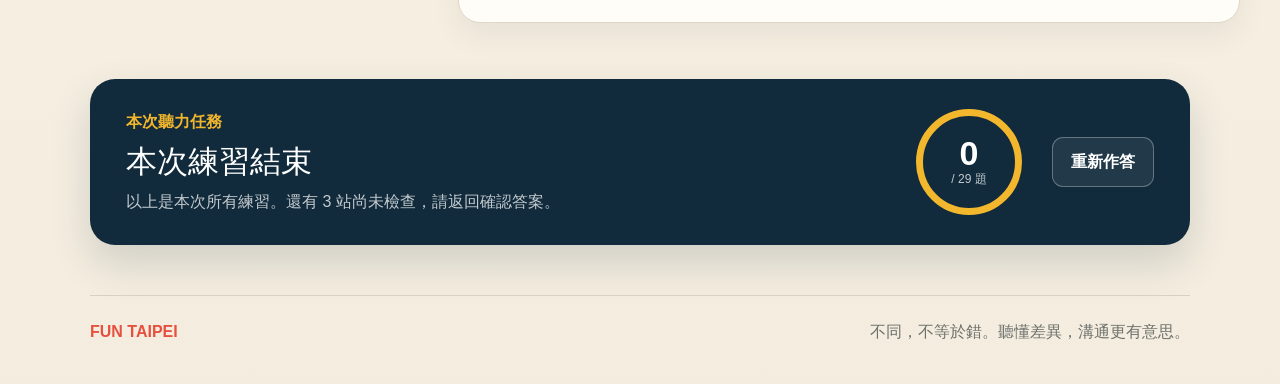
==== commit 0c6311e2: "Clarify the end of the listening exercises" ====
--- a/index.html
+++ b/index.html
@@ -1,3 +1,3 @@
-<!doctype html><html lang="zh-Hant"><head><meta charset="utf-8"><meta name="viewport" content="width=device-width,initial-scale=1"><title>FUN TAIPEI｜臺北華語聽力任務</title><link rel="icon" href="./favicon.svg"><link rel="manifest" href="./manifest.webmanifest"><meta name="theme-color" content="#112b3c">  <script type="module" crossorigin src="./assets/index-CPddwth6.js"></script>
+<!doctype html><html lang="zh-Hant"><head><meta charset="utf-8"><meta name="viewport" content="width=device-width,initial-scale=1"><title>FUN TAIPEI｜臺北華語聽力任務</title><link rel="icon" href="./favicon.svg"><link rel="manifest" href="./manifest.webmanifest"><meta name="theme-color" content="#112b3c">  <script type="module" crossorigin src="./assets/index-sm33BXK5.js"></script>
   <link rel="stylesheet" crossorigin href="./assets/index-Cer9oUGz.css">
 </head><body><div id="root"></div></body></html>
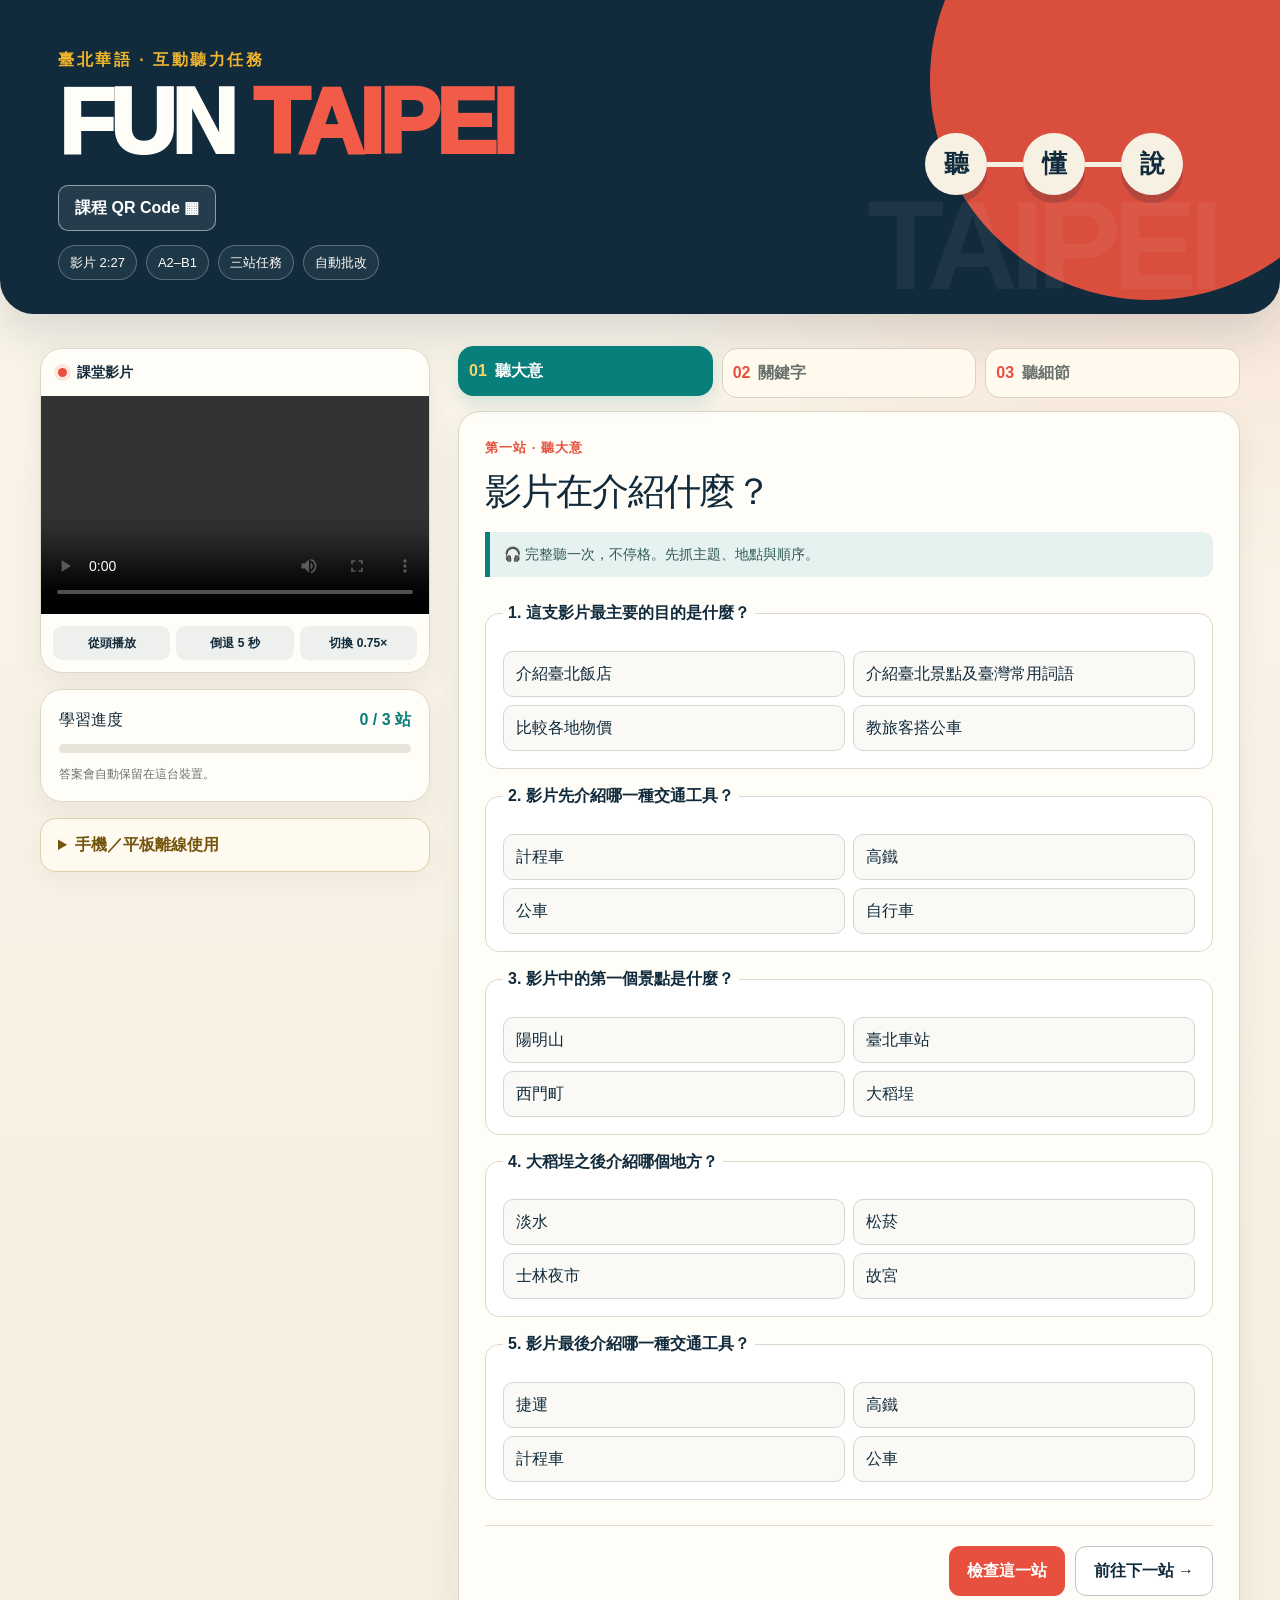
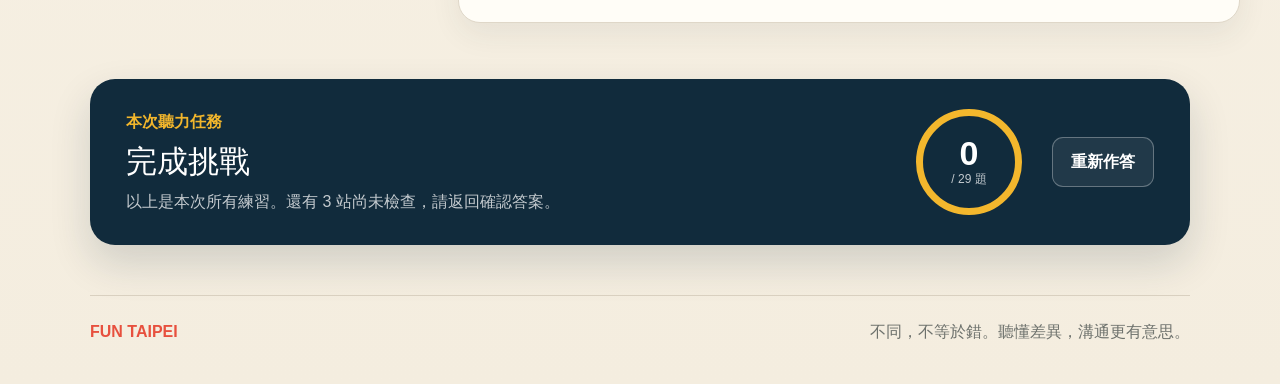
==== commit 3ee745a1: "Use requested completion heading" ====
--- a/index.html
+++ b/index.html
@@ -1,3 +1,3 @@
-<!doctype html><html lang="zh-Hant"><head><meta charset="utf-8"><meta name="viewport" content="width=device-width,initial-scale=1"><title>FUN TAIPEI｜臺北華語聽力任務</title><link rel="icon" href="./favicon.svg"><link rel="manifest" href="./manifest.webmanifest"><meta name="theme-color" content="#112b3c">  <script type="module" crossorigin src="./assets/index-sm33BXK5.js"></script>
+<!doctype html><html lang="zh-Hant"><head><meta charset="utf-8"><meta name="viewport" content="width=device-width,initial-scale=1"><title>FUN TAIPEI｜臺北華語聽力任務</title><link rel="icon" href="./favicon.svg"><link rel="manifest" href="./manifest.webmanifest"><meta name="theme-color" content="#112b3c">  <script type="module" crossorigin src="./assets/index-D2lGJt0D.js"></script>
   <link rel="stylesheet" crossorigin href="./assets/index-Cer9oUGz.css">
 </head><body><div id="root"></div></body></html>
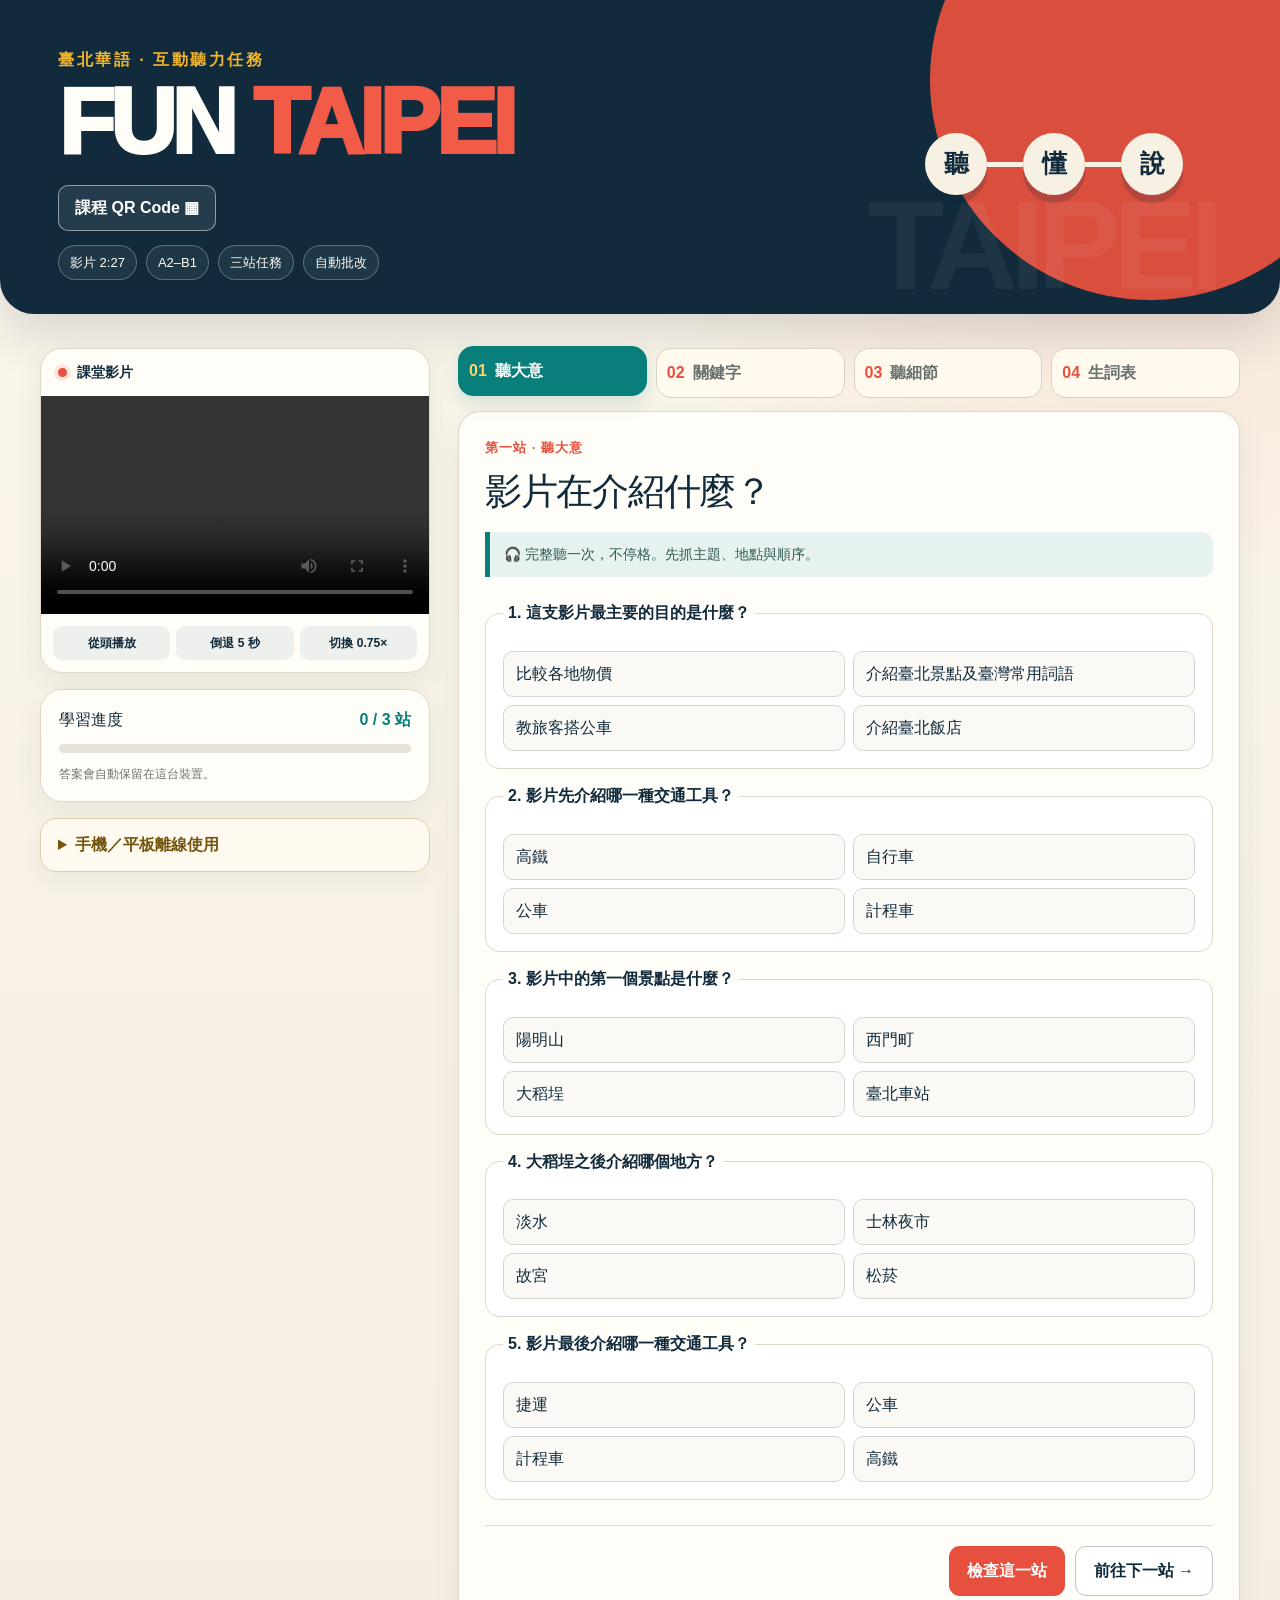
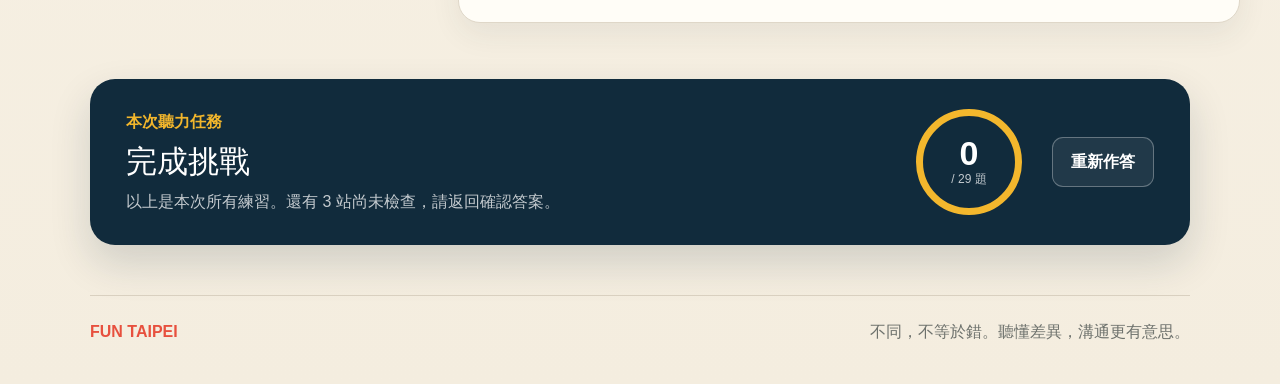
==== commit c3e4d0e7: "Add 04 生詞表 from teacher's edited vocabulary table" ====
--- a/index.html
+++ b/index.html
@@ -1,3 +1,3 @@
-<!doctype html><html lang="zh-Hant"><head><meta charset="utf-8"><meta name="viewport" content="width=device-width,initial-scale=1"><title>FUN TAIPEI｜臺北華語聽力任務</title><link rel="icon" href="./favicon.svg"><link rel="manifest" href="./manifest.webmanifest"><meta name="theme-color" content="#112b3c">  <script type="module" crossorigin src="./assets/index-D2lGJt0D.js"></script>
-  <link rel="stylesheet" crossorigin href="./assets/index-Cer9oUGz.css">
+<!doctype html><html lang="zh-Hant"><head><meta charset="utf-8"><meta name="viewport" content="width=device-width,initial-scale=1"><title>FUN TAIPEI｜臺北華語聽力任務</title><link rel="icon" href="./favicon.svg"><link rel="manifest" href="./manifest.webmanifest"><meta name="theme-color" content="#112b3c">  <script type="module" crossorigin src="./assets/index-vocabulary-20261005.js"></script>
+  <link rel="stylesheet" crossorigin href="./assets/index-vocabulary-20261005.css">
 </head><body><div id="root"></div></body></html>
--- a/assets/index-vocabulary-20261005.css
+++ b/assets/index-vocabulary-20261005.css
@@ -0,0 +1,3 @@
+:root{--navy:#112b3c;--teal:#087f7a;--coral:#e7503e;--gold:#d59a22;--cream:#f7f1e4;--white:#fffdf7;--line:#d8d1c3;--green:#19734d;--red:#a7352b}main{background:radial-gradient(circle at 90% 0,#f5d9c8 0,#0000 26%),linear-gradient(#fbf6eb 0,#f4eddf 100%);min-height:100vh}.hero{max-width:1320px;min-height:285px;color:var(--white);background:var(--navy);border-radius:0 0 34px 34px;justify-content:space-between;align-items:center;margin:auto;padding:48px 58px 34px;display:flex;position:relative;overflow:hidden;box-shadow:0 18px 50px #112b3c26}.hero:after{content:"";background:var(--coral);opacity:.94;border-radius:50%;width:440px;height:440px;position:absolute;top:-140px;right:-90px}.hero:before{content:"TAIPEI";letter-spacing:-8px;color:#ffffff0d;z-index:1;font-size:126px;font-weight:900;position:absolute;bottom:-26px;right:5%}.hero-copy,.route-mark{z-index:2;position:relative}.kicker{color:#f0b42d;letter-spacing:.16em;margin:0 0 8px;font-weight:800}h1{letter-spacing:-.055em;margin:0;font-size:clamp(56px,8vw,92px);font-weight:950;line-height:.92}h1 span{color:#f15b48}.subtitle{opacity:.9;letter-spacing:.04em;margin:16px 0 20px;font-size:20px}.meta-row{flex-wrap:wrap;gap:9px;display:flex}.meta-row span{background:#ffffff10;border:1px solid #ffffff45;border-radius:999px;padding:7px 11px;font-size:13px}.route-mark{width:260px;color:var(--navy);justify-content:center;align-items:center;margin-right:38px;display:flex}.route-mark b{background:var(--cream);border-radius:50%;place-items:center;width:62px;height:62px;font-size:25px;display:grid;box-shadow:0 8px #112b3c30}.route-mark i{background:var(--cream);width:36px;height:5px}.workspace{grid-template-columns:minmax(300px,390px) 1fr;align-items:start;gap:28px;width:min(1200px,100% - 32px);margin:34px auto 56px;display:grid}.video-panel{gap:16px;display:grid;position:sticky;top:18px}.video-card,.progress-card,.activity-card{background:var(--white);border:1px solid #dfd7c8;border-radius:22px;overflow:hidden;box-shadow:0 12px 30px #27323a12}.video-label{padding:13px 17px;font-size:14px;font-weight:800}.live-dot{background:var(--coral);border-radius:50%;width:9px;height:9px;margin-right:6px;display:inline-block;box-shadow:0 0 0 4px #e7503e20}video{aspect-ratio:16/9;background:#06151f;width:100%;display:block}.cue-row{gap:6px;padding:12px;display:flex}.cue-row button{color:var(--navy);background:#edf0ec;border:0;border-radius:9px;flex:1;padding:8px 5px;font-size:12px;font-weight:700}.cue-row button:hover{background:#dce7e3}.progress-card{padding:18px}.progress-card>div:first-child{justify-content:space-between;display:flex}.progress-card strong{color:var(--teal)}.progress{background:#e8e3d9;border-radius:20px;height:9px;margin:12px 0;overflow:hidden}.progress i{background:linear-gradient(90deg,var(--teal),#49a59e);height:100%;transition:all .4s;display:block}.progress-card p{color:#6e736e;margin:0;font-size:12px}.mobile-card{background:#fffaf0;border:1px solid #dfcfaa;border-radius:16px;overflow:hidden;box-shadow:0 8px 22px #27323a0d}.mobile-card summary{color:#75540e;cursor:pointer;padding:14px 17px;font-weight:900}.mobile-card div{color:#5f615c;border-top:1px solid #eadcbb;padding:11px 17px 14px;font-size:12px;line-height:1.65}.mobile-card p{margin:5px 0}.mobile-card b{color:var(--teal)}.station-tabs{grid-template-columns:repeat(3,1fr);gap:9px;margin-bottom:13px;display:grid}.station-tabs button{color:#69716d;background:#fff9ee;border:1px solid #d9d1c3;border-radius:15px;align-items:center;gap:8px;padding:12px 10px;display:flex;position:relative}.station-tabs em{color:var(--coral);font-style:normal;font-weight:900}.station-tabs span{font-weight:800}.station-tabs button.active{background:var(--teal);color:#fff;border-color:var(--teal);transform:translateY(-2px);box-shadow:0 8px 18px #087f7a25}.station-tabs button.active em{color:#ffd366}.station-tabs b{color:#16734e;background:#dff3e9;border-radius:50%;place-items:center;width:18px;height:18px;font-size:12px;display:grid;position:absolute;top:5px;right:7px}.activity-card{padding:26px}.activity-head p{color:var(--coral);letter-spacing:.08em;margin:0;font-size:13px;font-weight:900}.activity-head h2{letter-spacing:-.035em;margin:6px 0 13px;font-size:clamp(25px,4vw,37px)}.instruction{border-left:5px solid var(--teal);color:#315955;background:#e5f2ef;border-radius:0 11px 11px 0;padding:12px 14px;font-size:14px}.questions{gap:15px;margin-top:24px;display:grid}fieldset,.fill-item{background:#fff;border:1px solid #ded8cc;border-radius:14px;margin:0;padding:17px;transition:all .2s}legend{padding:0 5px;font-weight:800;line-height:1.55}.options{grid-template-columns:repeat(2,minmax(0,1fr));gap:8px;margin-top:8px;display:grid}.options.compact{grid-template-columns:repeat(2,110px)}.options label{position:relative}.options input{opacity:0;position:absolute}.options span{background:#faf9f5;border:1px solid #d7d5cf;border-radius:10px;padding:10px 12px;transition:all .2s;display:block}.options input:checked+span{border-color:var(--teal);color:#075c58;box-shadow:inset 0 0 0 1px var(--teal);background:#dff1ed;font-weight:800}.correct{background:#f3fbf6!important;border-color:#75ad8e!important}.wrong{background:#fff6f4!important;border-color:#dc8c84!important}.feedback{color:#595f5b;border-top:1px dashed #d9d2c6;margin:10px 0 0;padding-top:9px;font-size:13px}.keyword-status{color:#fff;background:linear-gradient(120deg,var(--navy),#174b59);border-radius:14px;justify-content:space-between;align-items:center;padding:15px 18px;display:flex}.keyword-status div{gap:2px;display:grid}.keyword-status div span{color:#bfd8d5;font-size:12px}.keyword-status p{color:#ffd36b;margin:0;font-size:25px;font-weight:900}.keyword-status small{color:#fff;font-size:12px;font-weight:600}.drag-help{color:#6c624b;background:#fffaf0;border:1px dashed #c7b98f;border-radius:11px;padding:10px 13px;font-size:12px;line-height:1.7}.drag-help span{color:var(--coral)}.word-bank{background:#fff0cf;border-radius:13px;flex-wrap:wrap;gap:8px;padding:15px;display:flex}.word-bank strong{color:#78560e;width:100%}.word-bank button{color:var(--navy);cursor:grab;background:#fff;border:1px solid #e2c985;border-radius:10px;align-items:center;gap:6px;padding:7px 9px 7px 12px;font-size:13px;font-weight:800;transition:transform .15s,box-shadow .15s,opacity .15s;display:flex;box-shadow:0 3px #d6bd78}.word-bank button:hover:not(.used),.word-bank button.selected{transform:translateY(-2px);box-shadow:0 5px #c6a953}.word-bank button.selected{border-color:var(--coral);outline:3px solid #e7503e55}.word-bank button:active{cursor:grabbing}.word-bank button i{color:#aa9563;letter-spacing:-4px;font-style:normal}.word-bank button.used{opacity:.3;box-shadow:none;cursor:not-allowed;background:#eee8db;text-decoration:line-through}.fill-item{grid-template-columns:1fr minmax(190px,250px);align-items:center;gap:10px;font-weight:700;display:grid}.drag-fill{padding:14px 15px}.drop-zone{color:#747871;background:#fffdf8;border:2px dashed #b9b7ae;border-radius:11px;width:100%;min-height:48px;padding:8px 10px;transition:all .18s}.drop-zone em{font-size:12px;font-style:normal}.drop-zone.ready{border-color:var(--coral);color:var(--coral);background:#fff2ee;animation:1.2s ease-in-out infinite readyPulse}.drop-zone.filled{border:2px solid var(--teal);color:#075b56;cursor:grab;background:#e5f4f1;justify-content:space-between;align-items:center;display:flex;box-shadow:inset 0 0 0 1px #fffa}.drop-zone.filled b{font-size:15px}.drop-zone.filled i{background:#087f7a18;border-radius:50%;place-items:center;width:23px;height:23px;font-style:normal;display:grid}.drop-zone:focus-visible{outline-offset:2px;outline:3px solid #e7503e55}.fill-item small{color:var(--red);grid-column:2}@keyframes readyPulse{50%{box-shadow:0 0 0 4px #e7503e19}}.questions h3{margin:18px 0 0;font-size:20px}.action-row{border-top:1px solid #e1dbd0;justify-content:flex-end;gap:10px;margin-top:25px;padding-top:20px;display:flex}.action-row button,.result button{border-radius:11px;padding:12px 18px;font-weight:900}.check-btn{background:var(--coral);color:#fff;border:0}.next-btn{color:var(--navy);background:#fff;border:1px solid #bfc7c2}.result{background:var(--navy);color:#fff;border-radius:25px;grid-template-columns:1fr auto auto;align-items:center;gap:30px;width:min(1100px,100% - 32px);margin:0 auto 50px;padding:30px 36px;display:grid;box-shadow:0 18px 40px #112b3c29}.result p{color:#f2b62c;margin:0;font-weight:900}.result h2{margin:5px 0;font-size:31px}.result span{opacity:.75}.score-ring{border:7px solid #f3b72d;border-radius:50%;flex-direction:column;justify-content:center;align-items:center;min-width:106px;height:106px;display:flex}.score-ring strong{font-size:34px;line-height:1}.score-ring span{font-size:12px}.result button{color:#fff;background:#ffffff12;border:1px solid #ffffff4d}footer{color:#6d716c;border-top:1px solid #d9d0c0;justify-content:space-between;max-width:1100px;margin:auto;padding:24px 0 40px;display:flex}footer strong{color:var(--coral)}@media (width<=900px){.hero{padding:38px 28px}.route-mark{display:none}.workspace{grid-template-columns:1fr}.video-panel{position:static}.video-card{grid-template-columns:1fr;display:grid}.station-tabs{z-index:5;background:var(--cream);padding:7px 0;position:sticky;top:0}.result{grid-template-columns:1fr auto}.result button{grid-column:1/-1}.hero:before{font-size:80px}}@media (width<=600px){.hero{border-radius:0 0 23px 23px;min-height:245px}.subtitle{font-size:17px}.workspace{width:min(100% - 18px,1200px);margin-top:18px}.activity-card{padding:19px 14px}.station-tabs span{font-size:12px}.station-tabs button{gap:4px;padding:10px 6px}.options,.fill-item{grid-template-columns:1fr}.fill-item small{grid-column:1}.drag-help span{display:none}.word-bank{gap:9px}.word-bank button{min-height:42px}.drop-zone{min-height:50px}.action-row{flex-direction:column}.action-row button{width:100%}.result{gap:18px;width:calc(100% - 18px);padding:24px 20px}.score-ring{width:85px;min-width:85px;height:85px}.result h2{font-size:24px}footer{flex-direction:column;gap:6px;margin:0 15px}}.qr-open{color:#fff;cursor:pointer;background:#ffffff15;border:1px solid #ffffff80;border-radius:10px;margin:20px 0 14px;padding:10px 16px;font-weight:800;display:block}.qr-open:hover{background:#ffffff30}.qr-dialog{color:#112b3c;text-align:center;background:#fffdf7;border:0;border-radius:20px;width:min(420px,100vw - 32px);max-height:90dvh;margin:auto;padding:28px 22px;overflow:auto;box-shadow:0 20px 80px #0005}.qr-dialog::backdrop{background:#112b3cbb}.qr-dialog h2{margin:18px 0 10px;font-size:24px}.qr-dialog p{font-size:14px}.qr-dialog img{background:#fff;width:min(300px,100%);height:auto;margin:12px auto;display:block}.qr-dialog a{color:#087f7a;margin:12px auto;text-decoration:underline;display:block}.qr-dialog .qr-download{color:#fff;background:#087f7a;border-radius:10px;padding:12px;font-weight:800;text-decoration:none}.qr-close{cursor:pointer;background:0 0;border:0;width:40px;height:40px;font-size:30px;position:absolute;top:8px;right:12px}@layer properties{@supports (((-webkit-hyphens:none)) and (not (margin-trim:inline))) or ((-moz-orient:inline) and (not (color:rgb(from red r g b)))){*,:before,:after,::backdrop{--tw-blur:initial;--tw-brightness:initial;--tw-contrast:initial;--tw-grayscale:initial;--tw-hue-rotate:initial;--tw-invert:initial;--tw-opacity:initial;--tw-saturate:initial;--tw-sepia:initial;--tw-drop-shadow:initial;--tw-drop-shadow-color:initial;--tw-drop-shadow-alpha:100%;--tw-drop-shadow-size:initial}}}@layer theme{:root,:host{--font-sans:ui-sans-serif, system-ui, sans-serif, "Apple Color Emoji", "Segoe UI Emoji", "Segoe UI Symbol", "Noto Color Emoji";--font-mono:ui-monospace, SFMono-Regular, Menlo, Monaco, Consolas, "Liberation Mono", "Courier New", monospace;--spacing:.25rem;--default-font-family:var(--font-sans);--default-mono-font-family:var(--font-mono)}}@layer base{*,:after,:before,::backdrop{box-sizing:border-box;border:0 solid;margin:0;padding:0}::file-selector-button{box-sizing:border-box;border:0 solid;margin:0;padding:0}html,:host{-webkit-text-size-adjust:100%;tab-size:4;line-height:1.5;font-family:var(--default-font-family,ui-sans-serif, system-ui, sans-serif, "Apple Color Emoji", "Segoe UI Emoji", "Segoe UI Symbol", "Noto Color Emoji");font-feature-settings:var(--default-font-feature-settings,normal);font-variation-settings:var(--default-font-variation-settings,normal);-webkit-tap-highlight-color:transparent}hr{height:0;color:inherit;border-top-width:1px}abbr:where([title]){-webkit-text-decoration:underline dotted;text-decoration:underline dotted}h1,h2,h3,h4,h5,h6{font-size:inherit;font-weight:inherit}a{color:inherit;-webkit-text-decoration:inherit;-webkit-text-decoration:inherit;-webkit-text-decoration:inherit;-webkit-text-decoration:inherit;text-decoration:inherit}b,strong{font-weight:bolder}code,kbd,samp,pre{font-family:var(--default-mono-font-family,ui-monospace, SFMono-Regular, Menlo, Monaco, Consolas, "Liberation Mono", "Courier New", monospace);font-feature-settings:var(--default-mono-font-feature-settings,normal);font-variation-settings:var(--default-mono-font-variation-settings,normal);font-size:1em}small{font-size:80%}sub,sup{vertical-align:baseline;font-size:75%;line-height:0;position:relative}sub{bottom:-.25em}sup{top:-.5em}table{text-indent:0;border-color:inherit;border-collapse:collapse}:-moz-focusring{outline:auto}progress{vertical-align:baseline}summary{display:list-item}ol,ul,menu{list-style:none}img,svg,video,canvas,audio,iframe,embed,object{vertical-align:middle;display:block}img,video{max-width:100%;height:auto}button,input,select,optgroup,textarea{font:inherit;font-feature-settings:inherit;font-variation-settings:inherit;letter-spacing:inherit;color:inherit;opacity:1;background-color:#0000;border-radius:0}::file-selector-button{font:inherit;font-feature-settings:inherit;font-variation-settings:inherit;letter-spacing:inherit;color:inherit;opacity:1;background-color:#0000;border-radius:0}:where(select:is([multiple],[size])) optgroup{font-weight:bolder}:where(select:is([multiple],[size])) optgroup option{padding-inline-start:20px}::file-selector-button{margin-inline-end:4px}::placeholder{opacity:1}@supports (not ((-webkit-appearance:-apple-pay-button))) or (contain-intrinsic-size:1px){::placeholder{color:currentColor}@supports (color:color-mix(in lab, red, red)){::placeholder{color:color-mix(in oklab, currentcolor 50%, transparent)}}}textarea{resize:vertical}::-webkit-search-decoration{-webkit-appearance:none}::-webkit-date-and-time-value{min-height:1lh;text-align:inherit}::-webkit-datetime-edit{display:inline-flex}::-webkit-datetime-edit-fields-wrapper{padding:0}::-webkit-datetime-edit{padding-block:0}::-webkit-datetime-edit-year-field{padding-block:0}::-webkit-datetime-edit-month-field{padding-block:0}::-webkit-datetime-edit-day-field{padding-block:0}::-webkit-datetime-edit-hour-field{padding-block:0}::-webkit-datetime-edit-minute-field{padding-block:0}::-webkit-datetime-edit-second-field{padding-block:0}::-webkit-datetime-edit-millisecond-field{padding-block:0}::-webkit-datetime-edit-meridiem-field{padding-block:0}::-webkit-calendar-picker-indicator{line-height:1}:-moz-ui-invalid{box-shadow:none}button,input:where([type=button],[type=reset],[type=submit]){appearance:button}::file-selector-button{appearance:button}::-webkit-inner-spin-button{height:auto}::-webkit-outer-spin-button{height:auto}[hidden]:where(:not([hidden=until-found])){display:none!important}}@layer components;@layer utilities{.visible{visibility:visible}.start{inset-inline-start:var(--spacing)}.end{inset-inline-end:var(--spacing)}.block{display:block}.flex{display:flex}.hidden{display:none}.resize{resize:both}.blur{--tw-blur:blur(8px);filter:var(--tw-blur,) var(--tw-brightness,) var(--tw-contrast,) var(--tw-grayscale,) var(--tw-hue-rotate,) var(--tw-invert,) var(--tw-saturate,) var(--tw-sepia,) var(--tw-drop-shadow,)}}:root{--ink:#112b3c;--paper:#f7f1e4}*{box-sizing:border-box}html{scroll-behavior:smooth}body{background:var(--paper);color:var(--ink);margin:0;font-family:Noto Sans TC,Microsoft JhengHei,Arial,sans-serif}button,input{font:inherit}button{cursor:pointer}@property --tw-blur{syntax:"*";inherits:false}@property --tw-brightness{syntax:"*";inherits:false}@property --tw-contrast{syntax:"*";inherits:false}@property --tw-grayscale{syntax:"*";inherits:false}@property --tw-hue-rotate{syntax:"*";inherits:false}@property --tw-invert{syntax:"*";inherits:false}@property --tw-opacity{syntax:"*";inherits:false}@property --tw-saturate{syntax:"*";inherits:false}@property --tw-sepia{syntax:"*";inherits:false}@property --tw-drop-shadow{syntax:"*";inherits:false}@property --tw-drop-shadow-color{syntax:"*";inherits:false}@property --tw-drop-shadow-alpha{syntax:"<percentage>";inherits:false;initial-value:100%}@property --tw-drop-shadow-size{syntax:"*";inherits:false}
+
+.station-tabs{grid-template-columns:repeat(4,minmax(0,1fr))}.vocabulary-scroll{overflow-x:auto;margin-top:22px;border:1px solid #d9d1c3;border-radius:14px}.vocabulary-table{width:100%;min-width:660px;border-collapse:collapse;text-align:left;line-height:1.8;font-size:15px}.vocabulary-table caption{text-align:left;padding:14px 16px;font-weight:800;background:#fff9ee}.vocabulary-table th,.vocabulary-table td{padding:12px 14px;border-bottom:1px solid #d9d1c3;vertical-align:top}.vocabulary-table thead th{background:var(--teal,#087f7a);color:#fff;white-space:nowrap}.vocabulary-table tbody th{width:14%;white-space:nowrap;color:var(--teal,#087f7a)}.vocabulary-table tbody tr:nth-child(even){background:#fff9ee}.vocabulary-pinyin{width:19%;white-space:nowrap}.vocabulary-table td:nth-child(3){width:34%}.vocabulary-table strong{font-weight:800}@media(max-width:600px){.station-tabs button{justify-content:center;flex-wrap:wrap}.station-tabs span{font-size:12px}.vocabulary-table{font-size:14px}}@media print{.hero,.video-panel,.station-tabs,.result,footer,.instruction{display:none}.workspace{display:block}.activity-card{box-shadow:none}.vocabulary-scroll{overflow:visible}.vocabulary-table{min-width:0;font-size:11px}.vocabulary-table tr{break-inside:avoid}}
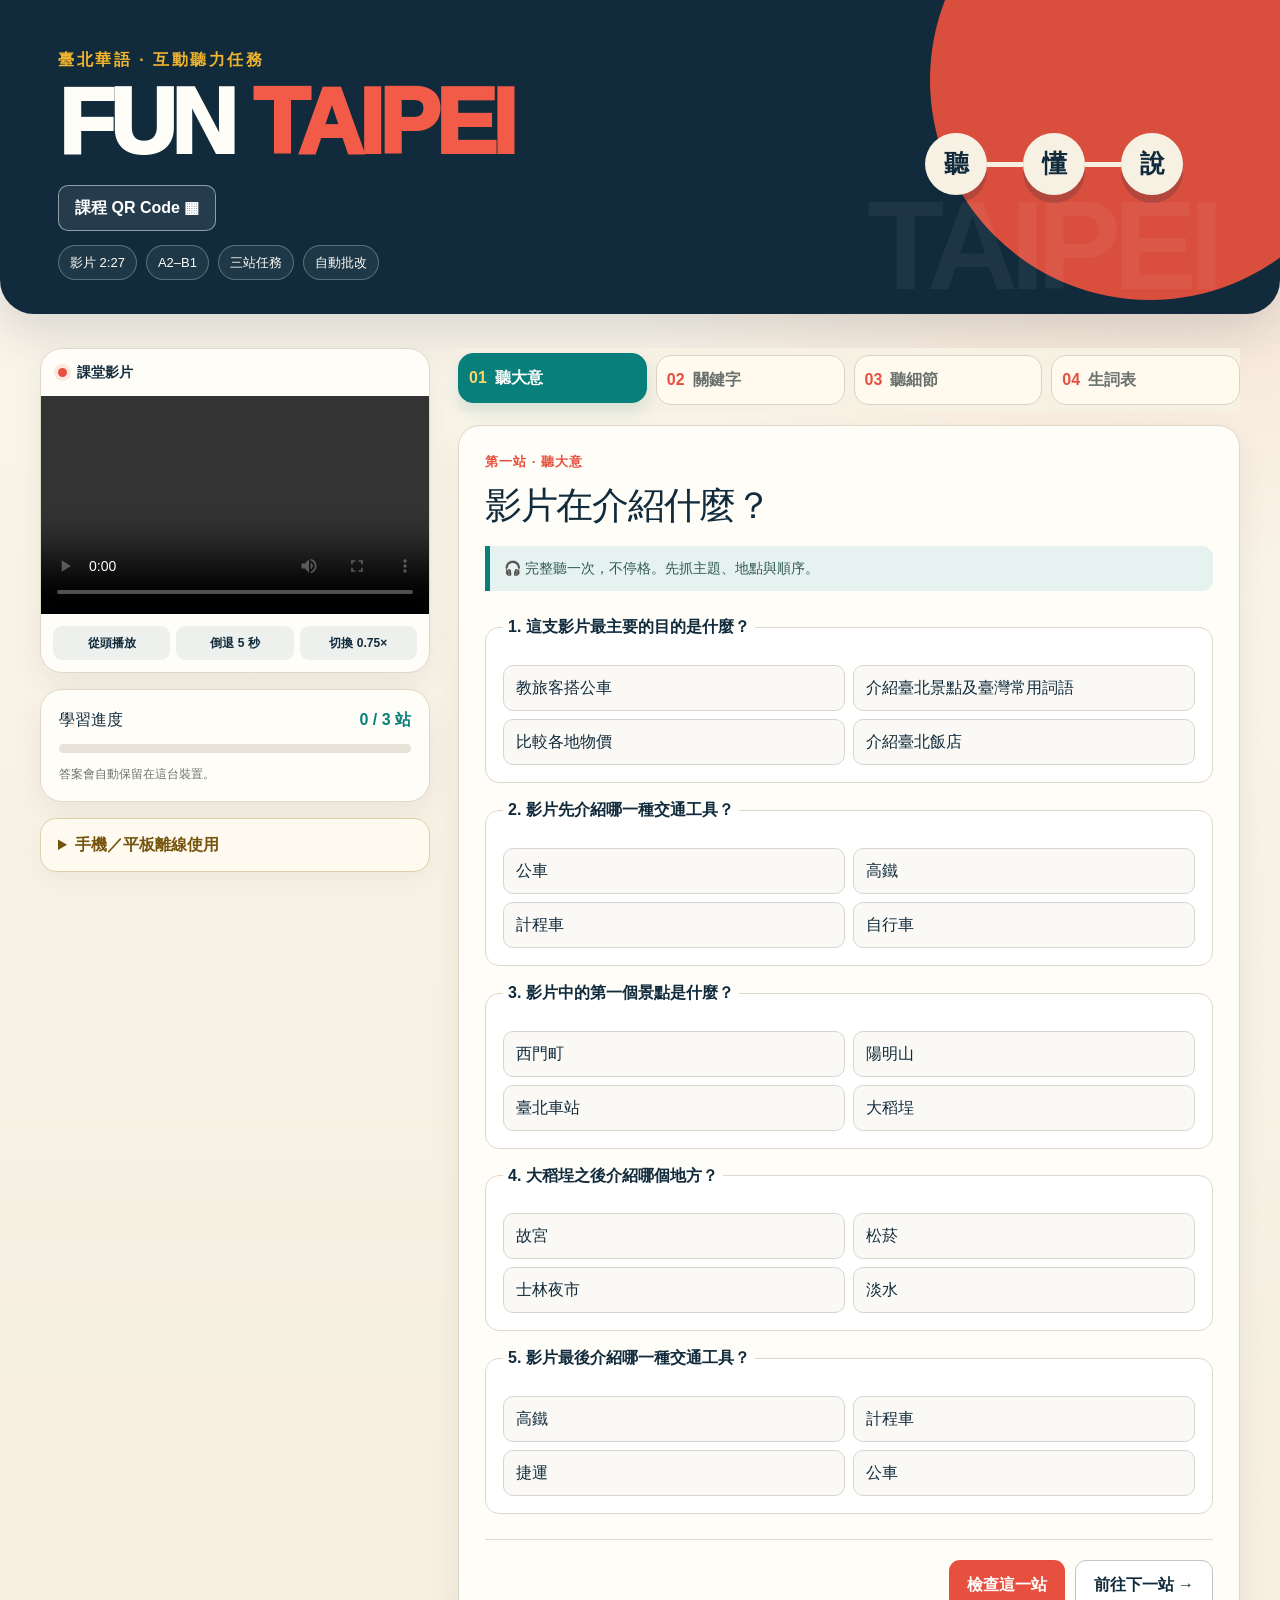
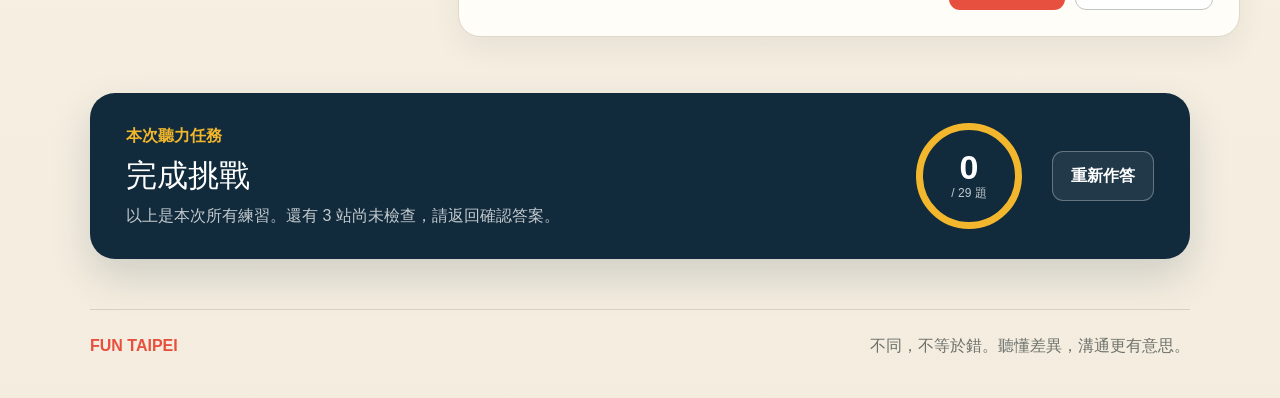
==== commit a01edac4: "Keep Taipei word cards visible below navigation while scrolling" ====
--- a/index.html
+++ b/index.html
@@ -1,3 +1,3 @@
 <!doctype html><html lang="zh-Hant"><head><meta charset="utf-8"><meta name="viewport" content="width=device-width,initial-scale=1"><title>FUN TAIPEI｜臺北華語聽力任務</title><link rel="icon" href="./favicon.svg"><link rel="manifest" href="./manifest.webmanifest"><meta name="theme-color" content="#112b3c">  <script type="module" crossorigin src="./assets/index-vocabulary-20261005.js"></script>
   <link rel="stylesheet" crossorigin href="./assets/index-vocabulary-20261005.css">
-</head><body><div id="root"></div></body></html>+<link rel="stylesheet" href="./assets/sticky-word-bank-20261012.css"><script defer src="./assets/sticky-word-bank-20261012.js"></script></head><body><div id="root"></div></body></html>
--- a/assets/sticky-word-bank-20261012.css
+++ b/assets/sticky-word-bank-20261012.css
@@ -0,0 +1 @@
+.activity-card{overflow:visible}.station-tabs{position:sticky;top:0;z-index:5;background:var(--cream);padding:7px 0}.word-bank{position:sticky;top:calc(var(--station-nav-height,70px) + 8px);z-index:4;align-self:start;box-shadow:0 5px 12px #112b3c20}.drag-fill{scroll-margin-top:calc(var(--station-nav-height,70px) + var(--sticky-bank-height,200px) + 24px)}@media print{.word-bank{position:static;box-shadow:none}}
